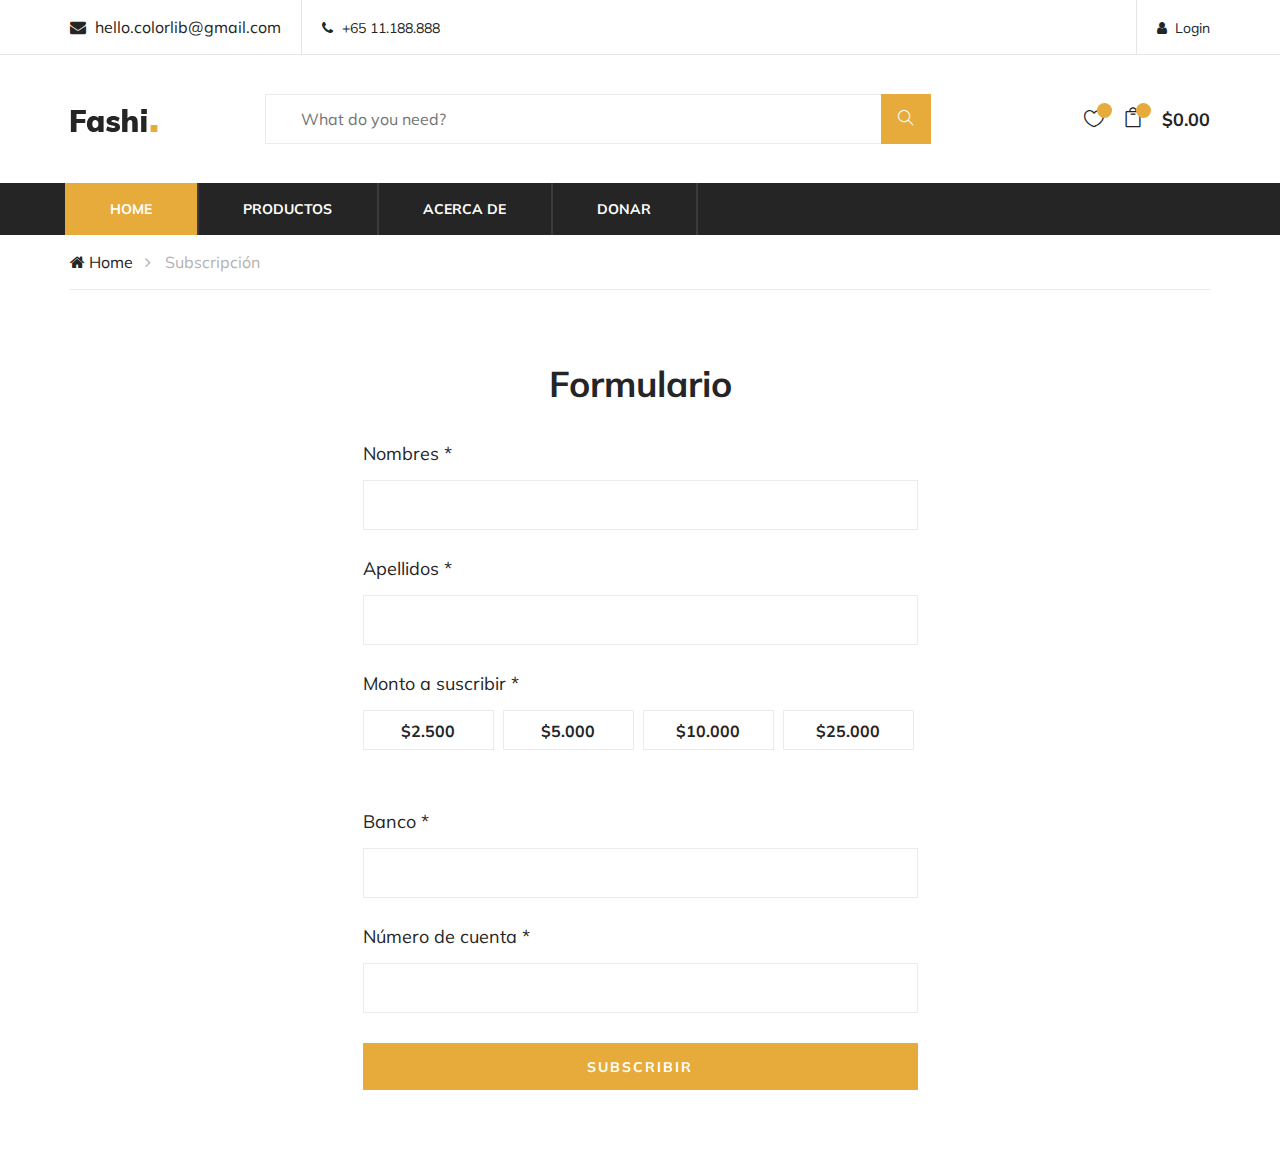
==== subscripcion.html @ 8f5e342d "creacion v1" ====
<!DOCTYPE html>
<html lang="zxx">

<head>
    <meta charset="UTF-8">
    <meta name="description" content="Fashi Template">
    <meta name="keywords" content="Fashi, unica, creative, html">
    <meta name="viewport" content="width=device-width, initial-scale=1.0">
    <meta http-equiv="X-UA-Compatible" content="ie=edge">
    <title>Fashi | Template</title>

    <!-- Google Font -->
    <link href="https://fonts.googleapis.com/css?family=Muli:300,400,500,600,700,800,900&display=swap" rel="stylesheet">

    <!-- Css Styles -->
    <link rel="stylesheet" href="css/bootstrap.min.css" type="text/css">
    <link rel="stylesheet" href="css/font-awesome.min.css" type="text/css">
    <link rel="stylesheet" href="css/themify-icons.css" type="text/css">
    <link rel="stylesheet" href="css/elegant-icons.css" type="text/css">
    <link rel="stylesheet" href="css/owl.carousel.min.css" type="text/css">
    <link rel="stylesheet" href="css/nice-select.css" type="text/css">
    <link rel="stylesheet" href="css/jquery-ui.min.css" type="text/css">
    <link rel="stylesheet" href="css/slicknav.min.css" type="text/css">
    <link rel="stylesheet" href="css/style.css" type="text/css">
</head>

<body>
    <!-- Page Preloder 
    <div id="preloder">
        <div class="loader"></div>
    </div>
-->
    <!-- Header Section Begin -->
    <header class="header-section">
        <div class="header-top">
            <div class="container">
                <div class="ht-left">
                    <div class="mail-service">
                        <i class=" fa fa-envelope"></i>
                        hello.colorlib@gmail.com
                    </div>
                    <div class="phone-service">
                        <i class=" fa fa-phone"></i>
                        +65 11.188.888
                    </div>
                </div>
                <div class="ht-right">
                    <a href="#" class="login-panel"><i class="fa fa-user"></i>Login</a>
                    
                </div>
            </div>
        </div>
        <div class="container">
            <div class="inner-header">
                <div class="row">
                    <!--Logo-->
                    <div class="col-lg-2 col-md-2">
                        <div class="logo">
                            <a href="./index.html">
                                <img src="img/logo.png" alt="">
                            </a>
                        </div>
                    </div>
                    <!--Buscador-->
                    <div class="col-lg-7 col-md-7">
                        <div class="advanced-search">       <!--Buscar como mover el símbolo de búsqueda-->
                            <!-- <button type="button" class="category-btn">All Categories</button>-->
                            <div class="input-group col-lg-7 col-md-7">
                                <input type="text" placeholder="What do you need?">
                                <button type="button"><i class="ti-search"></i></button>
                            </div>
                        </div>
                    </div>
                    <!--Carrito-->
                    <div class="col-lg-3 text-right col-md-3">
                        <ul class="nav-right">
                            <li class="heart-icon">
                                <a href="#">
                                    <i class="icon_heart_alt"></i>
                                    <span><!--Aquí deben ir la cantidad de lista de deseo--></span>
                                </a>
                            </li>
                            <li class="cart-icon">
                                <a href="#">
                                    <i class="icon_bag_alt"></i>
                                    <span><!--Aquí deben ir la cantidad del carrito--></span>
                                </a>
                                <div class="cart-hover">
                                    <div class="select-items">
                                        <table>
                                          <!--aquí se insertan los productos-->  
                                        </table>
                                    </div>
                                    <div class="select-total">
                                        <span>total:</span>
                                        <h5>$0.00</h5>
                                    </div>
                                    <div class="select-button">
                                        <a href="#" class="primary-btn view-card">VIEW CARD</a>
                                        <a href="#" class="primary-btn checkout-btn">CHECK OUT</a>
                                    </div>
                                </div>
                            </li>
                            <li class="cart-price">$0.00</li>
                        </ul>
                    </div>
                </div>
            </div>
        </div>
        <div class="nav-item">
            <div class="container">
                <nav class="nav-menu mobile-menu">
                    <ul>
                        <li class="active"><a href="./index.html">Home</a></li>
                        <li><a href="#">Productos</a>
                            <ul class="dropdown">
                                <li><a href="#">Bandanas</a></li>
                                <li><a href="#">Correas</a></li>
                                <li><a href="#">Identificadores</a></li>
                            </ul>
                        </li>
                        <li><a href="./blog.html">Acerca de</a></li>
                        <li><a href="./contact.html">Donar</a></li>
                        
                    </ul>
                </nav>
                <div id="mobile-menu-wrap"></div>
            </div>
        </div>
    </header>
    <!-- Header End -->

    <!-- Breadcrumb Section Begin -->
    <div class="breacrumb-section">
        <div class="container">
            <div class="row">
                <div class="col-lg-12">
                    <div class="breadcrumb-text">
                        <a href="#"><i class="fa fa-home"></i> Home</a>
                        <span>Subscripción</span>
                    </div>
                </div>
            </div>
        </div>
    </div>
    <!-- Breadcrumb Section Begin -->

    <!-- Register Section Begin -->
    <div class="register-login-section spad">
        <div class="container">
            <div class="row">
                <div class="col-lg-6 offset-lg-3">
                    <div class="register-form">
                        <h2>Formulario</h2>
                        <form action="#">
                            <div class="group-input">
                                <label for="username">Nombres *</label>
                                <input type="text" id="username">
                            </div>
                            <div class="group-input">
                                <label for="pass">Apellidos *</label>
                                <input type="text" id="pass">
                            </div>
                            <div class="group-input">
                                <label for="con-pass">Monto a suscribir *</label>
                                <div class="filter-widget">
                                    <div class="fw-size-choose">
                                        <div class="sc-item">
                                            <input type="radio" id="s-size">
                                            <label for="s-size">$2.500</label>
                                        </div>
                                        <div class="sc-item">
                                            <input type="radio" id="m-size">
                                            <label for="m-size">$5.000</label>
                                        </div>
                                        <div class="sc-item">
                                            <input type="radio" id="l-size">
                                            <label for="l-size">$10.000</label>
                                        </div>
                                        <div class="sc-item">
                                            <input type="radio" id="xs-size">
                                            <label for="xs-size">$25.000</label>
                                        </div>
                                    </div>
                                </div>
                            </div>
                            <div class="group-input">
                                <label for="pass">Banco *</label>
                                <input type="text" id="pass">
                            </div>
                            <div class="group-input">
                                <label for="pass">Número de cuenta *</label>
                                <input type="text" id="pass">
                            </div>
                            <button type="submit" class="site-btn register-btn">SUBSCRIBIR</button>
                        </form>
                    </div>
                </div>
            </div>
        </div>
    </div>
    <!-- Register Form Section End -->

    <!-- Js Plugins -->
    <script src="js/jquery-3.3.1.min.js"></script>
    <script src="js/bootstrap.min.js"></script>
    <script src="js/jquery-ui.min.js"></script>
    <script src="js/jquery.countdown.min.js"></script>
    <script src="js/jquery.nice-select.min.js"></script>
    <script src="js/jquery.zoom.min.js"></script>
    <script src="js/jquery.dd.min.js"></script>
    <script src="js/jquery.slicknav.js"></script>
    <script src="js/owl.carousel.min.js"></script>
    <script src="js/main.js"></script>
</body>

</html>
---- css/themify-icons.css ----
@font-face {
	font-family: 'themify';
	src:url('../fonts/themify.eot?-fvbane');
	src:url('../fonts/themify.eot?#iefix-fvbane') format('embedded-opentype'),
		url('../fonts/themify.woff?-fvbane') format('woff'),
		url('../fonts/themify.ttf?-fvbane') format('truetype'),
		url('../fonts/themify.svg?-fvbane#themify') format('svg');
	font-weight: normal;
	font-style: normal;
}

[class^="ti-"], [class*=" ti-"] {
	font-family: 'themify';
	speak: none;
	font-style: normal;
	font-weight: normal;
	font-variant: normal;
	text-transform: none;
	line-height: 1;

	/* Better Font Rendering =========== */
	-webkit-font-smoothing: antialiased;
	-moz-osx-font-smoothing: grayscale;
}

.ti-wand:before {
	content: "\e600";
}
.ti-volume:before {
	content: "\e601";
}
.ti-user:before {
	content: "\e602";
}
.ti-unlock:before {
	content: "\e603";
}
.ti-unlink:before {
	content: "\e604";
}
.ti-trash:before {
	content: "\e605";
}
.ti-thought:before {
	content: "\e606";
}
.ti-target:before {
	content: "\e607";
}
.ti-tag:before {
	content: "\e608";
}
.ti-tablet:before {
	content: "\e609";
}
.ti-star:before {
	content: "\e60a";
}
.ti-spray:before {
	content: "\e60b";
}
.ti-signal:before {
	content: "\e60c";
}
.ti-shopping-cart:before {
	content: "\e60d";
}
.ti-shopping-cart-full:before {
	content: "\e60e";
}
.ti-settings:before {
	content: "\e60f";
}
.ti-search:before {
	content: "\e610";
}
.ti-zoom-in:before {
	content: "\e611";
}
.ti-zoom-out:before {
	content: "\e612";
}
.ti-cut:before {
	content: "\e613";
}
.ti-ruler:before {
	content: "\e614";
}
.ti-ruler-pencil:before {
	content: "\e615";
}
.ti-ruler-alt:before {
	content: "\e616";
}
.ti-bookmark:before {
	content: "\e617";
}
.ti-bookmark-alt:before {
	content: "\e618";
}
.ti-reload:before {
	content: "\e619";
}
.ti-plus:before {
	content: "\e61a";
}
.ti-pin:before {
	content: "\e61b";
}
.ti-pencil:before {
	content: "\e61c";
}
.ti-pencil-alt:before {
	content: "\e61d";
}
.ti-paint-roller:before {
	content: "\e61e";
}
.ti-paint-bucket:before {
	content: "\e61f";
}
.ti-na:before {
	content: "\e620";
}
.ti-mobile:before {
	content: "\e621";
}
.ti-minus:before {
	content: "\e622";
}
.ti-medall:before {
	content: "\e623";
}
.ti-medall-alt:before {
	content: "\e624";
}
.ti-marker:before {
	content: "\e625";
}
.ti-marker-alt:before {
	content: "\e626";
}
.ti-arrow-up:before {
	content: "\e627";
}
.ti-arrow-right:before {
	content: "\e628";
}
.ti-arrow-left:before {
	content: "\e629";
}
.ti-arrow-down:before {
	content: "\e62a";
}
.ti-lock:before {
	content: "\e62b";
}
.ti-location-arrow:before {
	content: "\e62c";
}
.ti-link:before {
	content: "\e62d";
}
.ti-layout:before {
	content: "\e62e";
}
.ti-layers:before {
	content: "\e62f";
}
.ti-layers-alt:before {
	content: "\e630";
}
.ti-key:before {
	content: "\e631";
}
.ti-import:before {
	content: "\e632";
}
.ti-image:before {
	content: "\e633";
}
.ti-heart:before {
	content: "\e634";
}
.ti-heart-broken:before {
	content: "\e635";
}
.ti-hand-stop:before {
	content: "\e636";
}
.ti-hand-open:before {
	content: "\e637";
}
.ti-hand-drag:before {
	content: "\e638";
}
.ti-folder:before {
	content: "\e639";
}
.ti-flag:before {
	content: "\e63a";
}
.ti-flag-alt:before {
	content: "\e63b";
}
.ti-flag-alt-2:before {
	content: "\e63c";
}
.ti-eye:before {
	content: "\e63d";
}
.ti-export:before {
	content: "\e63e";
}
.ti-exchange-vertical:before {
	content: "\e63f";
}
.ti-desktop:before {
	content: "\e640";
}
.ti-cup:before {
	content: "\e641";
}
.ti-crown:before {
	content: "\e642";
}
.ti-comments:before {
	content: "\e643";
}
.ti-comment:before {
	content: "\e644";
}
.ti-comment-alt:before {
	content: "\e645";
}
.ti-close:before {
	content: "\e646";
}
.ti-clip:before {
	content: "\e647";
}
.ti-angle-up:before {
	content: "\e648";
}
.ti-angle-right:before {
	content: "\e649";
}
.ti-angle-left:before {
	content: "\e64a";
}
.ti-angle-down:before {
	content: "\e64b";
}
.ti-check:before {
	content: "\e64c";
}
.ti-check-box:before {
	content: "\e64d";
}
.ti-camera:before {
	content: "\e64e";
}
.ti-announcement:before {
	content: "\e64f";
}
.ti-brush:before {
	content: "\e650";
}
.ti-briefcase:before {
	content: "\e651";
}
.ti-bolt:before {
	content: "\e652";
}
.ti-bolt-alt:before {
	content: "\e653";
}
.ti-blackboard:before {
	content: "\e654";
}
.ti-bag:before {
	content: "\e655";
}
.ti-move:before {
	content: "\e656";
}
.ti-arrows-vertical:before {
	content: "\e657";
}
.ti-arrows-horizontal:before {
	content: "\e658";
}
.ti-fullscreen:before {
	content: "\e659";
}
.ti-arrow-top-right:before {
	content: "\e65a";
}
.ti-arrow-top-left:before {
	content: "\e65b";
}
.ti-arrow-circle-up:before {
	content: "\e65c";
}
.ti-arrow-circle-right:before {
	content: "\e65d";
}
.ti-arrow-circle-left:before {
	content: "\e65e";
}
.ti-arrow-circle-down:before {
	content: "\e65f";
}
.ti-angle-double-up:before {
	content: "\e660";
}
.ti-angle-double-right:before {
	content: "\e661";
}
.ti-angle-double-left:before {
	content: "\e662";
}
.ti-angle-double-down:before {
	content: "\e663";
}
.ti-zip:before {
	content: "\e664";
}
.ti-world:before {
	content: "\e665";
}
.ti-wheelchair:before {
	content: "\e666";
}
.ti-view-list:before {
	content: "\e667";
}
.ti-view-list-alt:before {
	content: "\e668";
}
.ti-view-grid:before {
	content: "\e669";
}
.ti-uppercase:before {
	content: "\e66a";
}
.ti-upload:before {
	content: "\e66b";
}
.ti-underline:before {
	content: "\e66c";
}
.ti-truck:before {
	content: "\e66d";
}
.ti-timer:before {
	content: "\e66e";
}
.ti-ticket:before {
	content: "\e66f";
}
.ti-thumb-up:before {
	content: "\e670";
}
.ti-thumb-down:before {
	content: "\e671";
}
.ti-text:before {
	content: "\e672";
}
.ti-stats-up:before {
	content: "\e673";
}
.ti-stats-down:before {
	content: "\e674";
}
.ti-split-v:before {
	content: "\e675";
}
.ti-split-h:before {
	content: "\e676";
}
.ti-smallcap:before {
	content: "\e677";
}
.ti-shine:before {
	content: "\e678";
}
.ti-shift-right:before {
	content: "\e679";
}
.ti-shift-left:before {
	content: "\e67a";
}
.ti-shield:before {
	content: "\e67b";
}
.ti-notepad:before {
	content: "\e67c";
}
.ti-server:before {
	content: "\e67d";
}
.ti-quote-right:before {
	content: "\e67e";
}
.ti-quote-left:before {
	content: "\e67f";
}
.ti-pulse:before {
	content: "\e680";
}
.ti-printer:before {
	content: "\e681";
}
.ti-power-off:before {
	content: "\e682";
}
.ti-plug:before {
	content: "\e683";
}
.ti-pie-chart:before {
	content: "\e684";
}
.ti-paragraph:before {
	content: "\e685";
}
.ti-panel:before {
	content: "\e686";
}
.ti-package:before {
	content: "\e687";
}
.ti-music:before {
	content: "\e688";
}
.ti-music-alt:before {
	content: "\e689";
}
.ti-mouse:before {
	content: "\e68a";
}
.ti-mouse-alt:before {
	content: "\e68b";
}
.ti-money:before {
	content: "\e68c";
}
.ti-microphone:before {
	content: "\e68d";
}
.ti-menu:before {
	content: "\e68e";
}
.ti-menu-alt:before {
	content: "\e68f";
}
.ti-map:before {
	content: "\e690";
}
.ti-map-alt:before {
	content: "\e691";
}
.ti-loop:before {
	content: "\e692";
}
.ti-location-pin:before {
	content: "\e693";
}
.ti-list:before {
	content: "\e694";
}
.ti-light-bulb:before {
	content: "\e695";
}
.ti-Italic:before {
	content: "\e696";
}
.ti-info:before {
	content: "\e697";
}
.ti-infinite:before {
	content: "\e698";
}
.ti-id-badge:before {
	content: "\e699";
}
.ti-hummer:before {
	content: "\e69a";
}
.ti-home:before {
	content: "\e69b";
}
.ti-help:before {
	content: "\e69c";
}
.ti-headphone:before {
	content: "\e69d";
}
.ti-harddrives:before {
	content: "\e69e";
}
.ti-harddrive:before {
	content: "\e69f";
}
.ti-gift:before {
	content: "\e6a0";
}
.ti-game:before {
	content: "\e6a1";
}
.ti-filter:before {
	content: "\e6a2";
}
.ti-files:before {
	content: "\e6a3";
}
.ti-file:before {
	content: "\e6a4";
}
.ti-eraser:before {
	content: "\e6a5";
}
.ti-envelope:before {
	content: "\e6a6";
}
.ti-download:before {
	content: "\e6a7";
}
.ti-direction:before {
	content: "\e6a8";
}
.ti-direction-alt:before {
	content: "\e6a9";
}
.ti-dashboard:before {
	content: "\e6aa";
}
.ti-control-stop:before {
	content: "\e6ab";
}
.ti-control-shuffle:before {
	content: "\e6ac";
}
.ti-control-play:before {
	content: "\e6ad";
}
.ti-control-pause:before {
	content: "\e6ae";
}
.ti-control-forward:before {
	content: "\e6af";
}
.ti-control-backward:before {
	content: "\e6b0";
}
.ti-cloud:before {
	content: "\e6b1";
}
.ti-cloud-up:before {
	content: "\e6b2";
}
.ti-cloud-down:before {
	content: "\e6b3";
}
.ti-clipboard:before {
	content: "\e6b4";
}
.ti-car:before {
	content: "\e6b5";
}
.ti-calendar:before {
	content: "\e6b6";
}
.ti-book:before {
	content: "\e6b7";
}
.ti-bell:before {
	content: "\e6b8";
}
.ti-basketball:before {
	content: "\e6b9";
}
.ti-bar-chart:before {
	content: "\e6ba";
}
.ti-bar-chart-alt:before {
	content: "\e6bb";
}
.ti-back-right:before {
	content: "\e6bc";
}
.ti-back-left:before {
	content: "\e6bd";
}
.ti-arrows-corner:before {
	content: "\e6be";
}
.ti-archive:before {
	content: "\e6bf";
}
.ti-anchor:before {
	content: "\e6c0";
}
.ti-align-right:before {
	content: "\e6c1";
}
.ti-align-left:before {
	content: "\e6c2";
}
.ti-align-justify:before {
	content: "\e6c3";
}
.ti-align-center:before {
	content: "\e6c4";
}
.ti-alert:before {
	content: "\e6c5";
}
.ti-alarm-clock:before {
	content: "\e6c6";
}
.ti-agenda:before {
	content: "\e6c7";
}
.ti-write:before {
	content: "\e6c8";
}
.ti-window:before {
	content: "\e6c9";
}
.ti-widgetized:before {
	content: "\e6ca";
}
.ti-widget:before {
	content: "\e6cb";
}
.ti-widget-alt:before {
	content: "\e6cc";
}
.ti-wallet:before {
	content: "\e6cd";
}
.ti-video-clapper:before {
	content: "\e6ce";
}
.ti-video-camera:before {
	content: "\e6cf";
}
.ti-vector:before {
	content: "\e6d0";
}
.ti-themify-logo:before {
	content: "\e6d1";
}
.ti-themify-favicon:before {
	content: "\e6d2";
}
.ti-themify-favicon-alt:before {
	content: "\e6d3";
}
.ti-support:before {
	content: "\e6d4";
}
.ti-stamp:before {
	content: "\e6d5";
}
.ti-split-v-alt:before {
	content: "\e6d6";
}
.ti-slice:before {
	content: "\e6d7";
}
.ti-shortcode:before {
	content: "\e6d8";
}
.ti-shift-right-alt:before {
	content: "\e6d9";
}
.ti-shift-left-alt:before {
	content: "\e6da";
}
.ti-ruler-alt-2:before {
	content: "\e6db";
}
.ti-receipt:before {
	content: "\e6dc";
}
.ti-pin2:before {
	content: "\e6dd";
}
.ti-pin-alt:before {
	content: "\e6de";
}
.ti-pencil-alt2:before {
	content: "\e6df";
}
.ti-palette:before {
	content: "\e6e0";
}
.ti-more:before {
	content: "\e6e1";
}
.ti-more-alt:before {
	content: "\e6e2";
}
.ti-microphone-alt:before {
	content: "\e6e3";
}
.ti-magnet:before {
	content: "\e6e4";
}
.ti-line-double:before {
	content: "\e6e5";
}
.ti-line-dotted:before {
	content: "\e6e6";
}
.ti-line-dashed:before {
	content: "\e6e7";
}
.ti-layout-width-full:before {
	content: "\e6e8";
}
.ti-layout-width-default:before {
	content: "\e6e9";
}
.ti-layout-width-default-alt:before {
	content: "\e6ea";
}
.ti-layout-tab:before {
	content: "\e6eb";
}
.ti-layout-tab-window:before {
	content: "\e6ec";
}
.ti-layout-tab-v:before {
	content: "\e6ed";
}
.ti-layout-tab-min:before {
	content: "\e6ee";
}
.ti-layout-slider:before {
	content: "\e6ef";
}
.ti-layout-slider-alt:before {
	content: "\e6f0";
}
.ti-layout-sidebar-right:before {
	content: "\e6f1";
}
.ti-layout-sidebar-none:before {
	content: "\e6f2";
}
.ti-layout-sidebar-left:before {
	content: "\e6f3";
}
.ti-layout-placeholder:before {
	content: "\e6f4";
}
.ti-layout-menu:before {
	content: "\e6f5";
}
.ti-layout-menu-v:before {
	content: "\e6f6";
}
.ti-layout-menu-separated:before {
	content: "\e6f7";
}
.ti-layout-menu-full:before {
	content: "\e6f8";
}
.ti-layout-media-right-alt:before {
	content: "\e6f9";
}
.ti-layout-media-right:before {
	content: "\e6fa";
}
.ti-layout-media-overlay:before {
	content: "\e6fb";
}
.ti-layout-media-overlay-alt:before {
	content: "\e6fc";
}
.ti-layout-media-overlay-alt-2:before {
	content: "\e6fd";
}
.ti-layout-media-left-alt:before {
	content: "\e6fe";
}
.ti-layout-media-left:before {
	content: "\e6ff";
}
.ti-layout-media-center-alt:before {
	content: "\e700";
}
.ti-layout-media-center:before {
	content: "\e701";
}
.ti-layout-list-thumb:before {
	content: "\e702";
}
.ti-layout-list-thumb-alt:before {
	content: "\e703";
}
.ti-layout-list-post:before {
	content: "\e704";
}
.ti-layout-list-large-image:before {
	content: "\e705";
}
.ti-layout-line-solid:before {
	content: "\e706";
}
.ti-layout-grid4:before {
	content: "\e707";
}
.ti-layout-grid3:before {
	content: "\e708";
}
.ti-layout-grid2:before {
	content: "\e709";
}
.ti-layout-grid2-thumb:before {
	content: "\e70a";
}
.ti-layout-cta-right:before {
	content: "\e70b";
}
.ti-layout-cta-left:before {
	content: "\e70c";
}
.ti-layout-cta-center:before {
	content: "\e70d";
}
.ti-layout-cta-btn-right:before {
	content: "\e70e";
}
.ti-layout-cta-btn-left:before {
	content: "\e70f";
}
.ti-layout-column4:before {
	content: "\e710";
}
.ti-layout-column3:before {
	content: "\e711";
}
.ti-layout-column2:before {
	content: "\e712";
}
.ti-layout-accordion-separated:before {
	content: "\e713";
}
.ti-layout-accordion-merged:before {
	content: "\e714";
}
.ti-layout-accordion-list:before {
	content: "\e715";
}
.ti-ink-pen:before {
	content: "\e716";
}
.ti-info-alt:before {
	content: "\e717";
}
.ti-help-alt:before {
	content: "\e718";
}
.ti-headphone-alt:before {
	content: "\e719";
}
.ti-hand-point-up:before {
	content: "\e71a";
}
.ti-hand-point-right:before {
	content: "\e71b";
}
.ti-hand-point-left:before {
	content: "\e71c";
}
.ti-hand-point-down:before {
	content: "\e71d";
}
.ti-gallery:before {
	content: "\e71e";
}
.ti-face-smile:before {
	content: "\e71f";
}
.ti-face-sad:before {
	content: "\e720";
}
.ti-credit-card:before {
	content: "\e721";
}
.ti-control-skip-forward:before {
	content: "\e722";
}
.ti-control-skip-backward:before {
	content: "\e723";
}
.ti-control-record:before {
	content: "\e724";
}
.ti-control-eject:before {
	content: "\e725";
}
.ti-comments-smiley:before {
	content: "\e726";
}
.ti-brush-alt:before {
	content: "\e727";
}
.ti-youtube:before {
	content: "\e728";
}
.ti-vimeo:before {
	content: "\e729";
}
.ti-twitter:before {
	content: "\e72a";
}
.ti-time:before {
	content: "\e72b";
}
.ti-tumblr:before {
	content: "\e72c";
}
.ti-skype:before {
	content: "\e72d";
}
.ti-share:before {
	content: "\e72e";
}
.ti-share-alt:before {
	content: "\e72f";
}
.ti-rocket:before {
	content: "\e730";
}
.ti-pinterest:before {
	content: "\e731";
}
.ti-new-window:before {
	content: "\e732";
}
.ti-microsoft:before {
	content: "\e733";
}
.ti-list-ol:before {
	content: "\e734";
}
.ti-linkedin:before {
	content: "\e735";
}
.ti-layout-sidebar-2:before {
	content: "\e736";
}
.ti-layout-grid4-alt:before {
	content: "\e737";
}
.ti-layout-grid3-alt:before {
	content: "\e738";
}
.ti-layout-grid2-alt:before {
	content: "\e739";
}
.ti-layout-column4-alt:before {
	content: "\e73a";
}
.ti-layout-column3-alt:before {
	content: "\e73b";
}
.ti-layout-column2-alt:before {
	content: "\e73c";
}
.ti-instagram:before {
	content: "\e73d";
}
.ti-google:before {
	content: "\e73e";
}
.ti-github:before {
	content: "\e73f";
}
.ti-flickr:before {
	content: "\e740";
}
.ti-facebook:before {
	content: "\e741";
}
.ti-dropbox:before {
	content: "\e742";
}
.ti-dribbble:before {
	content: "\e743";
}
.ti-apple:before {
	content: "\e744";
}
.ti-android:before {
	content: "\e745";
}
.ti-save:before {
	content: "\e746";
}
.ti-save-alt:before {
	content: "\e747";
}
.ti-yahoo:before {
	content: "\e748";
}
.ti-wordpress:before {
	content: "\e749";
}
.ti-vimeo-alt:before {
	content: "\e74a";
}
.ti-twitter-alt:before {
	content: "\e74b";
}
.ti-tumblr-alt:before {
	content: "\e74c";
}
.ti-trello:before {
	content: "\e74d";
}
.ti-stack-overflow:before {
	content: "\e74e";
}
.ti-soundcloud:before {
	content: "\e74f";
}
.ti-sharethis:before {
	content: "\e750";
}
.ti-sharethis-alt:before {
	content: "\e751";
}
.ti-reddit:before {
	content: "\e752";
}
.ti-pinterest-alt:before {
	content: "\e753";
}
.ti-microsoft-alt:before {
	content: "\e754";
}
.ti-linux:before {
	content: "\e755";
}
.ti-jsfiddle:before {
	content: "\e756";
}
.ti-joomla:before {
	content: "\e757";
}
.ti-html5:before {
	content: "\e758";
}
.ti-flickr-alt:before {
	content: "\e759";
}
.ti-email:before {
	content: "\e75a";
}
.ti-drupal:before {
	content: "\e75b";
}
.ti-dropbox-alt:before {
	content: "\e75c";
}
.ti-css3:before {
	content: "\e75d";
}
.ti-rss:before {
	content: "\e75e";
}
.ti-rss-alt:before {
	content: "\e75f";
}
---- css/elegant-icons.css ----
@font-face {
	font-family: 'ElegantIcons';
	src:url('../fonts/ElegantIcons.eot');
	src:url('../fonts/ElegantIcons.eot?#iefix') format('embedded-opentype'),
		url('../fonts/ElegantIcons.woff') format('woff'),
		url('../fonts/ElegantIcons.ttf') format('truetype'),
		url('../fonts/ElegantIcons.svg#ElegantIcons') format('svg');
	font-weight: normal;
	font-style: normal;
}

/* Use the following CSS code if you want to use data attributes for inserting your icons */
[data-icon]:before {
	font-family: 'ElegantIcons';
	content: attr(data-icon);
	speak: none;
	font-weight: normal;
	font-variant: normal;
	text-transform: none;
	line-height: 1;
	-webkit-font-smoothing: antialiased;
	-moz-osx-font-smoothing: grayscale;
}

/* Use the following CSS code if you want to have a class per icon */
/*
Instead of a list of all class selectors,
you can use the generic selector below, but it's slower:
[class*="your-class-prefix"] {
*/
.arrow_up, .arrow_down, .arrow_left, .arrow_right, .arrow_left-up, .arrow_right-up, .arrow_right-down, .arrow_left-down, .arrow-up-down, .arrow_up-down_alt, .arrow_left-right_alt, .arrow_left-right, .arrow_expand_alt2, .arrow_expand_alt, .arrow_condense, .arrow_expand, .arrow_move, .arrow_carrot-up, .arrow_carrot-down, .arrow_carrot-left, .arrow_carrot-right, .arrow_carrot-2up, .arrow_carrot-2down, .arrow_carrot-2left, .arrow_carrot-2right, .arrow_carrot-up_alt2, .arrow_carrot-down_alt2, .arrow_carrot-left_alt2, .arrow_carrot-right_alt2, .arrow_carrot-2up_alt2, .arrow_carrot-2down_alt2, .arrow_carrot-2left_alt2, .arrow_carrot-2right_alt2, .arrow_triangle-up, .arrow_triangle-down, .arrow_triangle-left, .arrow_triangle-right, .arrow_triangle-up_alt2, .arrow_triangle-down_alt2, .arrow_triangle-left_alt2, .arrow_triangle-right_alt2, .arrow_back, .icon_minus-06, .icon_plus, .icon_close, .icon_check, .icon_minus_alt2, .icon_plus_alt2, .icon_close_alt2, .icon_check_alt2, .icon_zoom-out_alt, .icon_zoom-in_alt, .icon_search, .icon_box-empty, .icon_box-selected, .icon_minus-box, .icon_plus-box, .icon_box-checked, .icon_circle-empty, .icon_circle-slelected, .icon_stop_alt2, .icon_stop, .icon_pause_alt2, .icon_pause, .icon_menu, .icon_menu-square_alt2, .icon_menu-circle_alt2, .icon_ul, .icon_ol, .icon_adjust-horiz, .icon_adjust-vert, .icon_document_alt, .icon_documents_alt, .icon_pencil, .icon_pencil-edit_alt, .icon_pencil-edit, .icon_folder-alt, .icon_folder-open_alt, .icon_folder-add_alt, .icon_info_alt, .icon_error-oct_alt, .icon_error-circle_alt, .icon_error-triangle_alt, .icon_question_alt2, .icon_question, .icon_comment_alt, .icon_chat_alt, .icon_vol-mute_alt, .icon_volume-low_alt, .icon_volume-high_alt, .icon_quotations, .icon_quotations_alt2, .icon_clock_alt, .icon_lock_alt, .icon_lock-open_alt, .icon_key_alt, .icon_cloud_alt, .icon_cloud-upload_alt, .icon_cloud-download_alt, .icon_image, .icon_images, .icon_lightbulb_alt, .icon_gift_alt, .icon_house_alt, .icon_genius, .icon_mobile, .icon_tablet, .icon_laptop, .icon_desktop, .icon_camera_alt, .icon_mail_alt, .icon_cone_alt, .icon_ribbon_alt, .icon_bag_alt, .icon_creditcard, .icon_cart_alt, .icon_paperclip, .icon_tag_alt, .icon_tags_alt, .icon_trash_alt, .icon_cursor_alt, .icon_mic_alt, .icon_compass_alt, .icon_pin_alt, .icon_pushpin_alt, .icon_map_alt, .icon_drawer_alt, .icon_toolbox_alt, .icon_book_alt, .icon_calendar, .icon_film, .icon_table, .icon_contacts_alt, .icon_headphones, .icon_lifesaver, .icon_piechart, .icon_refresh, .icon_link_alt, .icon_link, .icon_loading, .icon_blocked, .icon_archive_alt, .icon_heart_alt, .icon_star_alt, .icon_star-half_alt, .icon_star, .icon_star-half, .icon_tools, .icon_tool, .icon_cog, .icon_cogs, .arrow_up_alt, .arrow_down_alt, .arrow_left_alt, .arrow_right_alt, .arrow_left-up_alt, .arrow_right-up_alt, .arrow_right-down_alt, .arrow_left-down_alt, .arrow_condense_alt, .arrow_expand_alt3, .arrow_carrot_up_alt, .arrow_carrot-down_alt, .arrow_carrot-left_alt, .arrow_carrot-right_alt, .arrow_carrot-2up_alt, .arrow_carrot-2dwnn_alt, .arrow_carrot-2left_alt, .arrow_carrot-2right_alt, .arrow_triangle-up_alt, .arrow_triangle-down_alt, .arrow_triangle-left_alt, .arrow_triangle-right_alt, .icon_minus_alt, .icon_plus_alt, .icon_close_alt, .icon_check_alt, .icon_zoom-out, .icon_zoom-in, .icon_stop_alt, .icon_menu-square_alt, .icon_menu-circle_alt, .icon_document, .icon_documents, .icon_pencil_alt, .icon_folder, .icon_folder-open, .icon_folder-add, .icon_folder_upload, .icon_folder_download, .icon_info, .icon_error-circle, .icon_error-oct, .icon_error-triangle, .icon_question_alt, .icon_comment, .icon_chat, .icon_vol-mute, .icon_volume-low, .icon_volume-high, .icon_quotations_alt, .icon_clock, .icon_lock, .icon_lock-open, .icon_key, .icon_cloud, .icon_cloud-upload, .icon_cloud-download, .icon_lightbulb, .icon_gift, .icon_house, .icon_camera, .icon_mail, .icon_cone, .icon_ribbon, .icon_bag, .icon_cart, .icon_tag, .icon_tags, .icon_trash, .icon_cursor, .icon_mic, .icon_compass, .icon_pin, .icon_pushpin, .icon_map, .icon_drawer, .icon_toolbox, .icon_book, .icon_contacts, .icon_archive, .icon_heart, .icon_profile, .icon_group, .icon_grid-2x2, .icon_grid-3x3, .icon_music, .icon_pause_alt, .icon_phone, .icon_upload, .icon_download, .social_facebook, .social_twitter, .social_pinterest, .social_googleplus, .social_tumblr, .social_tumbleupon, .social_wordpress, .social_instagram, .social_dribbble, .social_vimeo, .social_linkedin, .social_rss, .social_deviantart, .social_share, .social_myspace, .social_skype, .social_youtube, .social_picassa, .social_googledrive, .social_flickr, .social_blogger, .social_spotify, .social_delicious, .social_facebook_circle, .social_twitter_circle, .social_pinterest_circle, .social_googleplus_circle, .social_tumblr_circle, .social_stumbleupon_circle, .social_wordpress_circle, .social_instagram_circle, .social_dribbble_circle, .social_vimeo_circle, .social_linkedin_circle, .social_rss_circle, .social_deviantart_circle, .social_share_circle, .social_myspace_circle, .social_skype_circle, .social_youtube_circle, .social_picassa_circle, .social_googledrive_alt2, .social_flickr_circle, .social_blogger_circle, .social_spotify_circle, .social_delicious_circle, .social_facebook_square, .social_twitter_square, .social_pinterest_square, .social_googleplus_square, .social_tumblr_square, .social_stumbleupon_square, .social_wordpress_square, .social_instagram_square, .social_dribbble_square, .social_vimeo_square, .social_linkedin_square, .social_rss_square, .social_deviantart_square, .social_share_square, .social_myspace_square, .social_skype_square, .social_youtube_square, .social_picassa_square, .social_googledrive_square, .social_flickr_square, .social_blogger_square, .social_spotify_square, .social_delicious_square, .icon_printer, .icon_calulator, .icon_building, .icon_floppy, .icon_drive, .icon_search-2, .icon_id, .icon_id-2, .icon_puzzle, .icon_like, .icon_dislike, .icon_mug, .icon_currency, .icon_wallet, .icon_pens, .icon_easel, .icon_flowchart, .icon_datareport, .icon_briefcase, .icon_shield, .icon_percent, .icon_globe, .icon_globe-2, .icon_target, .icon_hourglass, .icon_balance, .icon_rook, .icon_printer-alt, .icon_calculator_alt, .icon_building_alt, .icon_floppy_alt, .icon_drive_alt, .icon_search_alt, .icon_id_alt, .icon_id-2_alt, .icon_puzzle_alt, .icon_like_alt, .icon_dislike_alt, .icon_mug_alt, .icon_currency_alt, .icon_wallet_alt, .icon_pens_alt, .icon_easel_alt, .icon_flowchart_alt, .icon_datareport_alt, .icon_briefcase_alt, .icon_shield_alt, .icon_percent_alt, .icon_globe_alt, .icon_clipboard {
	font-family: 'ElegantIcons';
	speak: none;
	font-style: normal;
	font-weight: normal;
	font-variant: normal;
	text-transform: none;
	line-height: 1;
	-webkit-font-smoothing: antialiased;
}
.arrow_up:before {
	content: "\21";
}
.arrow_down:before {
	content: "\22";
}
.arrow_left:before {
	content: "\23";
}
.arrow_right:before {
	content: "\24";
}
.arrow_left-up:before {
	content: "\25";
}
.arrow_right-up:before {
	content: "\26";
}
.arrow_right-down:before {
	content: "\27";
}
.arrow_left-down:before {
	content: "\28";
}
.arrow-up-down:before {
	content: "\29";
}
.arrow_up-down_alt:before {
	content: "\2a";
}
.arrow_left-right_alt:before {
	content: "\2b";
}
.arrow_left-right:before {
	content: "\2c";
}
.arrow_expand_alt2:before {
	content: "\2d";
}
.arrow_expand_alt:before {
	content: "\2e";
}
.arrow_condense:before {
	content: "\2f";
}
.arrow_expand:before {
	content: "\30";
}
.arrow_move:before {
	content: "\31";
}
.arrow_carrot-up:before {
	content: "\32";
}
.arrow_carrot-down:before {
	content: "\33";
}
.arrow_carrot-left:before {
	content: "\34";
}
.arrow_carrot-right:before {
	content: "\35";
}
.arrow_carrot-2up:before {
	content: "\36";
}
.arrow_carrot-2down:before {
	content: "\37";
}
.arrow_carrot-2left:before {
	content: "\38";
}
.arrow_carrot-2right:before {
	content: "\39";
}
.arrow_carrot-up_alt2:before {
	content: "\3a";
}
.arrow_carrot-down_alt2:before {
	content: "\3b";
}
.arrow_carrot-left_alt2:before {
	content: "\3c";
}
.arrow_carrot-right_alt2:before {
	content: "\3d";
}
.arrow_carrot-2up_alt2:before {
	content: "\3e";
}
.arrow_carrot-2down_alt2:before {
	content: "\3f";
}
.arrow_carrot-2left_alt2:before {
	content: "\40";
}
.arrow_carrot-2right_alt2:before {
	content: "\41";
}
.arrow_triangle-up:before {
	content: "\42";
}
.arrow_triangle-down:before {
	content: "\43";
}
.arrow_triangle-left:before {
	content: "\44";
}
.arrow_triangle-right:before {
	content: "\45";
}
.arrow_triangle-up_alt2:before {
	content: "\46";
}
.arrow_triangle-down_alt2:before {
	content: "\47";
}
.arrow_triangle-left_alt2:before {
	content: "\48";
}
.arrow_triangle-right_alt2:before {
	content: "\49";
}
.arrow_back:before {
	content: "\4a";
}
.icon_minus-06:before {
	content: "\4b";
}
.icon_plus:before {
	content: "\4c";
}
.icon_close:before {
	content: "\4d";
}
.icon_check:before {
	content: "\4e";
}
.icon_minus_alt2:before {
	content: "\4f";
}
.icon_plus_alt2:before {
	content: "\50";
}
.icon_close_alt2:before {
	content: "\51";
}
.icon_check_alt2:before {
	content: "\52";
}
.icon_zoom-out_alt:before {
	content: "\53";
}
.icon_zoom-in_alt:before {
	content: "\54";
}
.icon_search:before {
	content: "\55";
}
.icon_box-empty:before {
	content: "\56";
}
.icon_box-selected:before {
	content: "\57";
}
.icon_minus-box:before {
	content: "\58";
}
.icon_plus-box:before {
	content: "\59";
}
.icon_box-checked:before {
	content: "\5a";
}
.icon_circle-empty:before {
	content: "\5b";
}
.icon_circle-slelected:before {
	content: "\5c";
}
.icon_stop_alt2:before {
	content: "\5d";
}
.icon_stop:before {
	content: "\5e";
}
.icon_pause_alt2:before {
	content: "\5f";
}
.icon_pause:before {
	content: "\60";
}
.icon_menu:before {
	content: "\61";
}
.icon_menu-square_alt2:before {
	content: "\62";
}
.icon_menu-circle_alt2:before {
	content: "\63";
}
.icon_ul:before {
	content: "\64";
}
.icon_ol:before {
	content: "\65";
}
.icon_adjust-horiz:before {
	content: "\66";
}
.icon_adjust-vert:before {
	content: "\67";
}
.icon_document_alt:before {
	content: "\68";
}
.icon_documents_alt:before {
	content: "\69";
}
.icon_pencil:before {
	content: "\6a";
}
.icon_pencil-edit_alt:before {
	content: "\6b";
}
.icon_pencil-edit:before {
	content: "\6c";
}
.icon_folder-alt:before {
	content: "\6d";
}
.icon_folder-open_alt:before {
	content: "\6e";
}
.icon_folder-add_alt:before {
	content: "\6f";
}
.icon_info_alt:before {
	content: "\70";
}
.icon_error-oct_alt:before {
	content: "\71";
}
.icon_error-circle_alt:before {
	content: "\72";
}
.icon_error-triangle_alt:before {
	content: "\73";
}
.icon_question_alt2:before {
	content: "\74";
}
.icon_question:before {
	content: "\75";
}
.icon_comment_alt:before {
	content: "\76";
}
.icon_chat_alt:before {
	content: "\77";
}
.icon_vol-mute_alt:before {
	content: "\78";
}
.icon_volume-low_alt:before {
	content: "\79";
}
.icon_volume-high_alt:before {
	content: "\7a";
}
.icon_quotations:before {
	content: "\7b";
}
.icon_quotations_alt2:before {
	content: "\7c";
}
.icon_clock_alt:before {
	content: "\7d";
}
.icon_lock_alt:before {
	content: "\7e";
}
.icon_lock-open_alt:before {
	content: "\e000";
}
.icon_key_alt:before {
	content: "\e001";
}
.icon_cloud_alt:before {
	content: "\e002";
}
.icon_cloud-upload_alt:before {
	content: "\e003";
}
.icon_cloud-download_alt:before {
	content: "\e004";
}
.icon_image:before {
	content: "\e005";
}
.icon_images:before {
	content: "\e006";
}
.icon_lightbulb_alt:before {
	content: "\e007";
}
.icon_gift_alt:before {
	content: "\e008";
}
.icon_house_alt:before {
	content: "\e009";
}
.icon_genius:before {
	content: "\e00a";
}
.icon_mobile:before {
	content: "\e00b";
}
.icon_tablet:before {
	content: "\e00c";
}
.icon_laptop:before {
	content: "\e00d";
}
.icon_desktop:before {
	content: "\e00e";
}
.icon_camera_alt:before {
	content: "\e00f";
}
.icon_mail_alt:before {
	content: "\e010";
}
.icon_cone_alt:before {
	content: "\e011";
}
.icon_ribbon_alt:before {
	content: "\e012";
}
.icon_bag_alt:before {
	content: "\e013";
}
.icon_creditcard:before {
	content: "\e014";
}
.icon_cart_alt:before {
	content: "\e015";
}
.icon_paperclip:before {
	content: "\e016";
}
.icon_tag_alt:before {
	content: "\e017";
}
.icon_tags_alt:before {
	content: "\e018";
}
.icon_trash_alt:before {
	content: "\e019";
}
.icon_cursor_alt:before {
	content: "\e01a";
}
.icon_mic_alt:before {
	content: "\e01b";
}
.icon_compass_alt:before {
	content: "\e01c";
}
.icon_pin_alt:before {
	content: "\e01d";
}
.icon_pushpin_alt:before {
	content: "\e01e";
}
.icon_map_alt:before {
	content: "\e01f";
}
.icon_drawer_alt:before {
	content: "\e020";
}
.icon_toolbox_alt:before {
	content: "\e021";
}
.icon_book_alt:before {
	content: "\e022";
}
.icon_calendar:before {
	content: "\e023";
}
.icon_film:before {
	content: "\e024";
}
.icon_table:before {
	content: "\e025";
}
.icon_contacts_alt:before {
	content: "\e026";
}
.icon_headphones:before {
	content: "\e027";
}
.icon_lifesaver:before {
	content: "\e028";
}
.icon_piechart:before {
	content: "\e029";
}
.icon_refresh:before {
	content: "\e02a";
}
.icon_link_alt:before {
	content: "\e02b";
}
.icon_link:before {
	content: "\e02c";
}
.icon_loading:before {
	content: "\e02d";
}
.icon_blocked:before {
	content: "\e02e";
}
.icon_archive_alt:before {
	content: "\e02f";
}
.icon_heart_alt:before {
	content: "\e030";
}
.icon_star_alt:before {
	content: "\e031";
}
.icon_star-half_alt:before {
	content: "\e032";
}
.icon_star:before {
	content: "\e033";
}
.icon_star-half:before {
	content: "\e034";
}
.icon_tools:before {
	content: "\e035";
}
.icon_tool:before {
	content: "\e036";
}
.icon_cog:before {
	content: "\e037";
}
.icon_cogs:before {
	content: "\e038";
}
.arrow_up_alt:before {
	content: "\e039";
}
.arrow_down_alt:before {
	content: "\e03a";
}
.arrow_left_alt:before {
	content: "\e03b";
}
.arrow_right_alt:before {
	content: "\e03c";
}
.arrow_left-up_alt:before {
	content: "\e03d";
}
.arrow_right-up_alt:before {
	content: "\e03e";
}
.arrow_right-down_alt:before {
	content: "\e03f";
}
.arrow_left-down_alt:before {
	content: "\e040";
}
.arrow_condense_alt:before {
	content: "\e041";
}
.arrow_expand_alt3:before {
	content: "\e042";
}
.arrow_carrot_up_alt:before {
	content: "\e043";
}
.arrow_carrot-down_alt:before {
	content: "\e044";
}
.arrow_carrot-left_alt:before {
	content: "\e045";
}
.arrow_carrot-right_alt:before {
	content: "\e046";
}
.arrow_carrot-2up_alt:before {
	content: "\e047";
}
.arrow_carrot-2dwnn_alt:before {
	content: "\e048";
}
.arrow_carrot-2left_alt:before {
	content: "\e049";
}
.arrow_carrot-2right_alt:before {
	content: "\e04a";
}
.arrow_triangle-up_alt:before {
	content: "\e04b";
}
.arrow_triangle-down_alt:before {
	content: "\e04c";
}
.arrow_triangle-left_alt:before {
	content: "\e04d";
}
.arrow_triangle-right_alt:before {
	content: "\e04e";
}
.icon_minus_alt:before {
	content: "\e04f";
}
.icon_plus_alt:before {
	content: "\e050";
}
.icon_close_alt:before {
	content: "\e051";
}
.icon_check_alt:before {
	content: "\e052";
}
.icon_zoom-out:before {
	content: "\e053";
}
.icon_zoom-in:before {
	content: "\e054";
}
.icon_stop_alt:before {
	content: "\e055";
}
.icon_menu-square_alt:before {
	content: "\e056";
}
.icon_menu-circle_alt:before {
	content: "\e057";
}
.icon_document:before {
	content: "\e058";
}
.icon_documents:before {
	content: "\e059";
}
.icon_pencil_alt:before {
	content: "\e05a";
}
.icon_folder:before {
	content: "\e05b";
}
.icon_folder-open:before {
	content: "\e05c";
}
.icon_folder-add:before {
	content: "\e05d";
}
.icon_folder_upload:before {
	content: "\e05e";
}
.icon_folder_download:before {
	content: "\e05f";
}
.icon_info:before {
	content: "\e060";
}
.icon_error-circle:before {
	content: "\e061";
}
.icon_error-oct:before {
	content: "\e062";
}
.icon_error-triangle:before {
	content: "\e063";
}
.icon_question_alt:before {
	content: "\e064";
}
.icon_comment:before {
	content: "\e065";
}
.icon_chat:before {
	content: "\e066";
}
.icon_vol-mute:before {
	content: "\e067";
}
.icon_volume-low:before {
	content: "\e068";
}
.icon_volume-high:before {
	content: "\e069";
}
.icon_quotations_alt:before {
	content: "\e06a";
}
.icon_clock:before {
	content: "\e06b";
}
.icon_lock:before {
	content: "\e06c";
}
.icon_lock-open:before {
	content: "\e06d";
}
.icon_key:before {
	content: "\e06e";
}
.icon_cloud:before {
	content: "\e06f";
}
.icon_cloud-upload:before {
	content: "\e070";
}
.icon_cloud-download:before {
	content: "\e071";
}
.icon_lightbulb:before {
	content: "\e072";
}
.icon_gift:before {
	content: "\e073";
}
.icon_house:before {
	content: "\e074";
}
.icon_camera:before {
	content: "\e075";
}
.icon_mail:before {
	content: "\e076";
}
.icon_cone:before {
	content: "\e077";
}
.icon_ribbon:before {
	content: "\e078";
}
.icon_bag:before {
	content: "\e079";
}
.icon_cart:before {
	content: "\e07a";
}
.icon_tag:before {
	content: "\e07b";
}
.icon_tags:before {
	content: "\e07c";
}
.icon_trash:before {
	content: "\e07d";
}
.icon_cursor:before {
	content: "\e07e";
}
.icon_mic:before {
	content: "\e07f";
}
.icon_compass:before {
	content: "\e080";
}
.icon_pin:before {
	content: "\e081";
}
.icon_pushpin:before {
	content: "\e082";
}
.icon_map:before {
	content: "\e083";
}
.icon_drawer:before {
	content: "\e084";
}
.icon_toolbox:before {
	content: "\e085";
}
.icon_book:before {
	content: "\e086";
}
.icon_contacts:before {
	content: "\e087";
}
.icon_archive:before {
	content: "\e088";
}
.icon_heart:before {
	content: "\e089";
}
.icon_profile:before {
	content: "\e08a";
}
.icon_group:before {
	content: "\e08b";
}
.icon_grid-2x2:before {
	content: "\e08c";
}
.icon_grid-3x3:before {
	content: "\e08d";
}
.icon_music:before {
	content: "\e08e";
}
.icon_pause_alt:before {
	content: "\e08f";
}
.icon_phone:before {
	content: "\e090";
}
.icon_upload:before {
	content: "\e091";
}
.icon_download:before {
	content: "\e092";
}
.social_facebook:before {
	content: "\e093";
}
.social_twitter:before {
	content: "\e094";
}
.social_pinterest:before {
	content: "\e095";
}
.social_googleplus:before {
	content: "\e096";
}
.social_tumblr:before {
	content: "\e097";
}
.social_tumbleupon:before {
	content: "\e098";
}
.social_wordpress:before {
	content: "\e099";
}
.social_instagram:before {
	content: "\e09a";
}
.social_dribbble:before {
	content: "\e09b";
}
.social_vimeo:before {
	content: "\e09c";
}
.social_linkedin:before {
	content: "\e09d";
}
.social_rss:before {
	content: "\e09e";
}
.social_deviantart:before {
	content: "\e09f";
}
.social_share:before {
	content: "\e0a0";
}
.social_myspace:before {
	content: "\e0a1";
}
.social_skype:before {
	content: "\e0a2";
}
.social_youtube:before {
	content: "\e0a3";
}
.social_picassa:before {
	content: "\e0a4";
}
.social_googledrive:before {
	content: "\e0a5";
}
.social_flickr:before {
	content: "\e0a6";
}
.social_blogger:before {
	content: "\e0a7";
}
.social_spotify:before {
	content: "\e0a8";
}
.social_delicious:before {
	content: "\e0a9";
}
.social_facebook_circle:before {
	content: "\e0aa";
}
.social_twitter_circle:before {
	content: "\e0ab";
}
.social_pinterest_circle:before {
	content: "\e0ac";
}
.social_googleplus_circle:before {
	content: "\e0ad";
}
.social_tumblr_circle:before {
	content: "\e0ae";
}
.social_stumbleupon_circle:before {
	content: "\e0af";
}
.social_wordpress_circle:before {
	content: "\e0b0";
}
.social_instagram_circle:before {
	content: "\e0b1";
}
.social_dribbble_circle:before {
	content: "\e0b2";
}
.social_vimeo_circle:before {
	content: "\e0b3";
}
.social_linkedin_circle:before {
	content: "\e0b4";
}
.social_rss_circle:before {
	content: "\e0b5";
}
.social_deviantart_circle:before {
	content: "\e0b6";
}
.social_share_circle:before {
	content: "\e0b7";
}
.social_myspace_circle:before {
	content: "\e0b8";
}
.social_skype_circle:before {
	content: "\e0b9";
}
.social_youtube_circle:before {
	content: "\e0ba";
}
.social_picassa_circle:before {
	content: "\e0bb";
}
.social_googledrive_alt2:before {
	content: "\e0bc";
}
.social_flickr_circle:before {
	content: "\e0bd";
}
.social_blogger_circle:before {
	content: "\e0be";
}
.social_spotify_circle:before {
	content: "\e0bf";
}
.social_delicious_circle:before {
	content: "\e0c0";
}
.social_facebook_square:before {
	content: "\e0c1";
}
.social_twitter_square:before {
	content: "\e0c2";
}
.social_pinterest_square:before {
	content: "\e0c3";
}
.social_googleplus_square:before {
	content: "\e0c4";
}
.social_tumblr_square:before {
	content: "\e0c5";
}
.social_stumbleupon_square:before {
	content: "\e0c6";
}
.social_wordpress_square:before {
	content: "\e0c7";
}
.social_instagram_square:before {
	content: "\e0c8";
}
.social_dribbble_square:before {
	content: "\e0c9";
}
.social_vimeo_square:before {
	content: "\e0ca";
}
.social_linkedin_square:before {
	content: "\e0cb";
}
.social_rss_square:before {
	content: "\e0cc";
}
.social_deviantart_square:before {
	content: "\e0cd";
}
.social_share_square:before {
	content: "\e0ce";
}
.social_myspace_square:before {
	content: "\e0cf";
}
.social_skype_square:before {
	content: "\e0d0";
}
.social_youtube_square:before {
	content: "\e0d1";
}
.social_picassa_square:before {
	content: "\e0d2";
}
.social_googledrive_square:before {
	content: "\e0d3";
}
.social_flickr_square:before {
	content: "\e0d4";
}
.social_blogger_square:before {
	content: "\e0d5";
}
.social_spotify_square:before {
	content: "\e0d6";
}
.social_delicious_square:before {
	content: "\e0d7";
}
.icon_printer:before {
	content: "\e103";
}
.icon_calulator:before {
	content: "\e0ee";
}
.icon_building:before {
	content: "\e0ef";
}
.icon_floppy:before {
	content: "\e0e8";
}
.icon_drive:before {
	content: "\e0ea";
}
.icon_search-2:before {
	content: "\e101";
}
.icon_id:before {
	content: "\e107";
}
.icon_id-2:before {
	content: "\e108";
}
.icon_puzzle:before {
	content: "\e102";
}
.icon_like:before {
	content: "\e106";
}
.icon_dislike:before {
	content: "\e0eb";
}
.icon_mug:before {
	content: "\e105";
}
.icon_currency:before {
	content: "\e0ed";
}
.icon_wallet:before {
	content: "\e100";
}
.icon_pens:before {
	content: "\e104";
}
.icon_easel:before {
	content: "\e0e9";
}
.icon_flowchart:before {
	content: "\e109";
}
.icon_datareport:before {
	content: "\e0ec";
}
.icon_briefcase:before {
	content: "\e0fe";
}
.icon_shield:before {
	content: "\e0f6";
}
.icon_percent:before {
	content: "\e0fb";
}
.icon_globe:before {
	content: "\e0e2";
}
.icon_globe-2:before {
	content: "\e0e3";
}
.icon_target:before {
	content: "\e0f5";
}
.icon_hourglass:before {
	content: "\e0e1";
}
.icon_balance:before {
	content: "\e0ff";
}
.icon_rook:before {
	content: "\e0f8";
}
.icon_printer-alt:before {
	content: "\e0fa";
}
.icon_calculator_alt:before {
	content: "\e0e7";
}
.icon_building_alt:before {
	content: "\e0fd";
}
.icon_floppy_alt:before {
	content: "\e0e4";
}
.icon_drive_alt:before {
	content: "\e0e5";
}
.icon_search_alt:before {
	content: "\e0f7";
}
.icon_id_alt:before {
	content: "\e0e0";
}
.icon_id-2_alt:before {
	content: "\e0fc";
}
.icon_puzzle_alt:before {
	content: "\e0f9";
}
.icon_like_alt:before {
	content: "\e0dd";
}
.icon_dislike_alt:before {
	content: "\e0f1";
}
.icon_mug_alt:before {
	content: "\e0dc";
}
.icon_currency_alt:before {
	content: "\e0f3";
}
.icon_wallet_alt:before {
	content: "\e0d8";
}
.icon_pens_alt:before {
	content: "\e0db";
}
.icon_easel_alt:before {
	content: "\e0f0";
}
.icon_flowchart_alt:before {
	content: "\e0df";
}
.icon_datareport_alt:before {
	content: "\e0f2";
}
.icon_briefcase_alt:before {
	content: "\e0f4";
}
.icon_shield_alt:before {
	content: "\e0d9";
}
.icon_percent_alt:before {
	content: "\e0da";
}
.icon_globe_alt:before {
	content: "\e0de";
}
.icon_clipboard:before {
	content: "\e0e6";
}


	.glyph {
		float: left;
		text-align: center;
		padding: .75em;
		margin: .4em 1.5em .75em 0;
		width: 6em;
text-shadow: none;
	}
        .glyph_big {
        font-size: 128px;
        color: #59c5dc;
        float: left;
        margin-right: 20px;
        }

        .glyph div { padding-bottom: 10px;}

	.glyph input {
		font-family: consolas, monospace;
		font-size: 12px;
		width: 100%;
		text-align: center;
		border: 0;
		box-shadow: 0 0 0 1px #ccc;
		padding: .2em;
                -moz-border-radius: 5px;
                -webkit-border-radius: 5px;
	}
	.centered {
		margin-left: auto;
		margin-right: auto;
	}
	.glyph .fs1 {
		font-size: 2em;
	}
---- css/nice-select.css ----
.nice-select {
  -webkit-tap-highlight-color: transparent;
  background-color: #fff;
  border-radius: 5px;
  border: solid 1px #e8e8e8;
  box-sizing: border-box;
  clear: both;
  cursor: pointer;
  display: block;
  float: left;
  font-family: inherit;
  font-size: 14px;
  font-weight: normal;
  height: 42px;
  line-height: 40px;
  outline: none;
  padding-left: 18px;
  padding-right: 30px;
  position: relative;
  text-align: left !important;
  -webkit-transition: all 0.2s ease-in-out;
  transition: all 0.2s ease-in-out;
  -webkit-user-select: none;
     -moz-user-select: none;
      -ms-user-select: none;
          user-select: none;
  white-space: nowrap;
  width: auto; }
  .nice-select:hover {
    border-color: #dbdbdb; }
  .nice-select:active, .nice-select.open, .nice-select:focus {
    border-color: #999; }
  .nice-select:after {
    border-bottom: 2px solid #999;
    border-right: 2px solid #999;
    content: '';
    display: block;
    height: 5px;
    margin-top: -4px;
    pointer-events: none;
    position: absolute;
    right: 12px;
    top: 50%;
    -webkit-transform-origin: 66% 66%;
        -ms-transform-origin: 66% 66%;
            transform-origin: 66% 66%;
    -webkit-transform: rotate(45deg);
        -ms-transform: rotate(45deg);
            transform: rotate(45deg);
    -webkit-transition: all 0.15s ease-in-out;
    transition: all 0.15s ease-in-out;
    width: 5px; }
  .nice-select.open:after {
    -webkit-transform: rotate(-135deg);
        -ms-transform: rotate(-135deg);
            transform: rotate(-135deg); }
  .nice-select.open .list {
    opacity: 1;
    pointer-events: auto;
    -webkit-transform: scale(1) translateY(0);
        -ms-transform: scale(1) translateY(0);
            transform: scale(1) translateY(0); }
  .nice-select.disabled {
    border-color: #ededed;
    color: #999;
    pointer-events: none; }
    .nice-select.disabled:after {
      border-color: #cccccc; }
  .nice-select.wide {
    width: 100%; }
    .nice-select.wide .list {
      left: 0 !important;
      right: 0 !important; }
  .nice-select.right {
    float: right; }
    .nice-select.right .list {
      left: auto;
      right: 0; }
  .nice-select.small {
    font-size: 12px;
    height: 36px;
    line-height: 34px; }
    .nice-select.small:after {
      height: 4px;
      width: 4px; }
    .nice-select.small .option {
      line-height: 34px;
      min-height: 34px; }
  .nice-select .list {
    background-color: #fff;
    border-radius: 5px;
    box-shadow: 0 0 0 1px rgba(68, 68, 68, 0.11);
    box-sizing: border-box;
    margin-top: 4px;
    opacity: 0;
    overflow: hidden;
    padding: 0;
    pointer-events: none;
    position: absolute;
    top: 100%;
    left: 0;
    -webkit-transform-origin: 50% 0;
        -ms-transform-origin: 50% 0;
            transform-origin: 50% 0;
    -webkit-transform: scale(0.75) translateY(-21px);
        -ms-transform: scale(0.75) translateY(-21px);
            transform: scale(0.75) translateY(-21px);
    -webkit-transition: all 0.2s cubic-bezier(0.5, 0, 0, 1.25), opacity 0.15s ease-out;
    transition: all 0.2s cubic-bezier(0.5, 0, 0, 1.25), opacity 0.15s ease-out;
    z-index: 9; }
    .nice-select .list:hover .option:not(:hover) {
      background-color: transparent !important; }
  .nice-select .option {
    cursor: pointer;
    font-weight: 400;
    line-height: 40px;
    list-style: none;
    min-height: 40px;
    outline: none;
    padding-left: 18px;
    padding-right: 29px;
    text-align: left;
    -webkit-transition: all 0.2s;
    transition: all 0.2s; }
    .nice-select .option:hover, .nice-select .option.focus, .nice-select .option.selected.focus {
      background-color: #f6f6f6; }
    .nice-select .option.selected {
      font-weight: bold; }
    .nice-select .option.disabled {
      background-color: transparent;
      color: #999;
      cursor: default; }

.no-csspointerevents .nice-select .list {
  display: none; }

.no-csspointerevents .nice-select.open .list {
  display: block; }
---- css/style.css ----
/******************************************************************
  Template Name: Fashi
  Description: Fashi eCommerce HTML Template
  Author: Colorlib
  Author URI: https://colorlib.com/
  Version: 1.0
  Created: Colorlib
******************************************************************/

/*------------------------------------------------------------------
[Table of contents]

1.  Template default CSS
	1.1	Variables
	1.2	Mixins
	1.3	Flexbox
	1.4	Reset
2.  Helper Css
3.  Header Section
4.  Hero Section
5.  Banner Section
6.  Deal Of The Week
7.  Latest Blog
8.  Logo Carousel
9.  Contact
10.  Footer

-------------------------------------------------------------------*/

/*----------------------------------------*/
/* Template default CSS
/*----------------------------------------*/

html,
body {
	height: 100%;
	font-family: "Muli", sans-serif;
	-webkit-font-smoothing: antialiased;
	font-smoothing: antialiased;
}

h1,
h2,
h3,
h4,
h5,
h6 {
	margin: 0;
	color: #111111;
	font-weight: 400;
	font-family: "Muli", sans-serif;
}

h1 {
	font-size: 70px;
}

h2 {
	font-size: 36px;
}

h3 {
	font-size: 30px;
}

h4 {
	font-size: 24px;
}

h5 {
	font-size: 18px;
}

h6 {
	font-size: 16px;
}

p {
	font-size: 16px;
	font-family: "Muli", sans-serif;
	color: #636363;
	font-weight: 400;
	line-height: 26px;
	margin: 0 0 15px 0;
}

img {
	max-width: 100%;
}

input:focus,
select:focus,
button:focus,
textarea:focus {
	outline: none;
}

a:hover,
a:focus {
	text-decoration: none;
	outline: none;
	color: #fff;
}

ul,
ol {
	padding: 0;
	margin: 0;
}

/*---------------------
  Helper CSS
-----------------------*/

.section-title {
	margin-bottom: 40px;
	text-align: center;
}

.section-title .product-price {
	font-size: 24px;
	font-weight: 700;
	color: #e7ab3c;
}

.section-title .product-price span {
	font-size: 16px;
	font-weight: 400;
	color: #636363;
}

.section-title h2 {
	color: #252525;
	font-size: 36px;
	font-weight: 700;
	margin-bottom: 38px;
	position: relative;
}

.section-title h2:before {
	position: absolute;
	left: 0;
	right: 0;
	bottom: -14px;
	width: 80px;
	height: 3px;
	background: #e7ab3c;
	content: "";
	margin: 0 auto;
}

.section-title p {
	color: #6e6e6e;
}

.set-bg {
	background-repeat: no-repeat;
	background-size: cover;
	background-position: top center;
}

.spad {
	padding-top: 100px;
	padding-bottom: 100px;
}

.text-white h1,
.text-white h2,
.text-white h3,
.text-white h4,
.text-white h5,
.text-white h6,
.text-white p,
.text-white span,
.text-white li,
.text-white a {
	color: #fff;
}

/* buttons */

.primary-btn {
	display: inline-block;
	font-size: 14px;
	font-weight: 700;
	padding: 12px 30px;
	color: #ffffff;
	background: #e7ab3c;
	text-transform: uppercase;
}

.site-btn {
	color: #ffffff;
	background: #e7ab3c;
	border: 1px solid #e7ab3c;
	font-size: 14px;
	font-weight: 700;
	text-transform: uppercase;
	padding: 13px 45px 11px;
	cursor: pointer;
}

/* Preloder */

#preloder {
	position: fixed;
	width: 100%;
	height: 100%;
	top: 0;
	left: 0;
	z-index: 999999;
	background: #000;
}

.loader {
	width: 40px;
	height: 40px;
	position: absolute;
	top: 50%;
	left: 50%;
	margin-top: -13px;
	margin-left: -13px;
	border-radius: 60px;
	animation: loader 0.8s linear infinite;
	-webkit-animation: loader 0.8s linear infinite;
}

@keyframes loader {
	0% {
		-webkit-transform: rotate(0deg);
		transform: rotate(0deg);
		border: 4px solid #f44336;
		border-left-color: transparent;
	}
	50% {
		-webkit-transform: rotate(180deg);
		transform: rotate(180deg);
		border: 4px solid #673ab7;
		border-left-color: transparent;
	}
	100% {
		-webkit-transform: rotate(360deg);
		transform: rotate(360deg);
		border: 4px solid #f44336;
		border-left-color: transparent;
	}
}

@-webkit-keyframes loader {
	0% {
		-webkit-transform: rotate(0deg);
		border: 4px solid #f44336;
		border-left-color: transparent;
	}
	50% {
		-webkit-transform: rotate(180deg);
		border: 4px solid #673ab7;
		border-left-color: transparent;
	}
	100% {
		-webkit-transform: rotate(360deg);
		border: 4px solid #f44336;
		border-left-color: transparent;
	}
}

/*---------------------
  Header
-----------------------*/

.ht-right .lan-selector {
	max-width: 142px;
	cursor: pointer;
	display: inline-block;
	position: relative;
}

.ht-right .lan-selector .ddcommon {
	max-width: 142px;
	-webkit-box-shadow: none !important;
	box-shadow: none !important;
	outline: none;
	cursor: pointer;
	padding: 0 20px;
}



.ht-right .lan-selector .ddcommon .ddTitle .ddTitleText img {
	padding-right: 5px;
}

.ht-right .lan-selector .ddcommon .ddTitle .ddTitleText span {
	font-size: 14px;
	color: #252525;
}

.ht-right .lan-selector .ddcommon .ddTitle .ddArrow:before {
	content: "3";
	font-family: "ElegantIcons";
	font-size: 14px;
	color: #636363;
	float: right;
	position: relative;
	right: 0;
	line-height: 26px;
}

.ht-right .lan-selector .ddcommon .ddChild {
	background: #fff;
	max-width: 142px;
	width: 100%;
	position: relative;
	left: 0;
}

.ht-right .lan-selector .ddcommon .ddChild ul {
	width: 100%;
	max-width: 142px;
}

.ht-right .lan-selector .ddcommon .ddChild ul li {
	line-height: 23px;
	padding: 0px 10px;
	list-style: none;
}

.ht-right .lan-selector .ddcommon .ddChild ul li img {
	padding-right: 10px;
}

.ht-right .lan-selector .ddcommon .ddChild ul li span {
	font-size: 13px;
	color: #000;
	letter-spacing: 0.325px;
}

.header-top {
	display: -webkit-box;
	display: -ms-flexbox;
	display: flex;
	border-bottom: 1px solid #e5e5e5;
}

.header-top .ht-left {
	float: left;
}

.header-top .ht-left .mail-service {
	font-size: 16px;
	color: #252525;
	float: left;
	border-right: 1px solid #E5E5E5;
	padding-top: 15px;
	padding-bottom: 15px;
	padding-right: 20px;
}

.header-top .ht-left .mail-service i {
	margin-right: 5px;
}

.header-top .ht-left .phone-service {
	float: right;
	font-size: 14px;
	color: #252525;
	line-height: 27px;
	padding-top: 15px;
	padding-bottom: 12px;
	padding-left: 20px;
}

.header-top .ht-left .phone-service i {
	margin-right: 5px;
}

.header-top .ht-right {
	float: right;
}

.header-top .ht-right .login-panel {
	float: right;
	font-size: 14px;
	color: #252525;
	display: inline-block;
	padding-left: 20px;
	border-left: 1px solid #e5e5e5;
	padding-top: 18px;
	padding-bottom: 15px;
}

.header-top .ht-right .login-panel i {
	margin-right: 8px;
}

.header-top .ht-right .lan-selector {
	float: right;
	margin-top: 15px;
	margin-bottom: 13px;
}

.header-top .ht-right .top-social {
	float: right;
	padding-right: 20px;
	padding-top: 15px;
	padding-bottom: 15px;
	border-right: 1px solid #e5e5e5;
}

.header-top .ht-right .top-social a {
	color: #252525;
	font-size: 14px;
	display: inline-block;
	margin-left: 15px;
}

.inner-header {
	padding: 39px 0;
}

.inner-header .logo {
	padding: 12px 0;
}

.inner-header .logo a {
	display: inline-block;
}

.inner-header .advanced-search {
	height: 50px;
	border: 1px solid #ebebeb;
}

.inner-header .advanced-search .category-btn {
	max-width: 30%;
	float: left;
	background: transparent;
	border: none;
	padding-left: 23px;
	padding-top: 11px;
	padding-bottom: 13px;
	padding-right: 60px;
	font-size: 16px;
	color: #252525;
	position: relative;
}

.inner-header .advanced-search .category-btn:before {
	position: absolute;
	right: 0;
	top: 14px;
	width: 1px;
	height: 20px;
	background: #e5e5e5;
	content: "";
}

.inner-header .advanced-search .category-btn:after {
	position: absolute;
	right: 11px;
	top: 10px;
	content: "3";
	font-family: "ElegantIcons";
	font-size: 16px;
	color: #b2b2b2;
}

.inner-header .advanced-search .input-group {
	max-width: 100%;
	height: 100%;
}

.inner-header .advanced-search .input-group input {
	width: 100%;
	height: 100%;
	border: none;
	font-size: 16px;
	color: #d1d1d1;
	padding-left: 20px;
}

.inner-header .advanced-search .input-group button {
	font-size: 16px;
	color: #ffffff;
	position: absolute;
	right: -3px;
	top: -1px;
	border: 1px solid #e7ab3c;
	background: #e7ab3c;
	padding: 12px 16px 12px;
	cursor: pointer;
}

.inner-header .nav-right {
	padding: 10px 0;
}

.inner-header .nav-right li {
	list-style: none;
	display: inline-block;
	font-size: 20px;
	margin-left: 15px;
}

.inner-header .nav-right li.heart-icon a {
	color: #252525;
	position: relative;
	display: inline-block;
}

.inner-header .nav-right li.heart-icon a span {
	position: absolute;
	right: -8px;
	top: -1px;
	height: 15px;
	width: 15px;
	background: #e7ab3c;
	color: #ffffff;
	border-radius: 50%;
	font-size: 11px;
	font-weight: 700;
	text-align: center;
	line-height: 15px;
}

.inner-header .nav-right li.cart-icon {
	position: relative;
}

.inner-header .nav-right li.cart-icon:hover .cart-hover {
	opacity: 1;
	visibility: visible;
	top: 60px;
}

.inner-header .nav-right li.cart-icon a {
	color: #252525;
	position: relative;
	display: inline-block;
}

.inner-header .nav-right li.cart-icon a span {
	position: absolute;
	right: -8px;
	top: -1px;
	height: 15px;
	width: 15px;
	background: #e7ab3c;
	color: #ffffff;
	border-radius: 50%;
	font-size: 11px;
	font-weight: 700;
	text-align: center;
	line-height: 15px;
}

.inner-header .nav-right li.cart-icon .cart-hover {
	position: absolute;
	right: -70px;
	top: 100px;
	width: 350px;
	background: #ffffff;
	z-index: 99;
	text-align: left;
	padding: 30px;
	opacity: 0;
	visibility: hidden;
	-webkit-box-shadow: 0 13px 32px rgba(51, 51, 51, 0.1);
	box-shadow: 0 13px 32px rgba(51, 51, 51, 0.1);
	-webkit-transition: all 0.3s;
	-o-transition: all 0.3s;
	transition: all 0.3s;
}

.inner-header .nav-right li.cart-icon .cart-hover .select-items table {
	width: 100%;
}

.inner-header .nav-right li.cart-icon .cart-hover .select-items table tr td {
	padding-bottom: 20px;
}

.inner-header .nav-right li.cart-icon .cart-hover .select-items table tr td.si-pic img {
	border: 1px solid #ebebeb;
}

.inner-header .nav-right li.cart-icon .cart-hover .select-items table tr td.si-text {
	padding-left: 18px;
}

.inner-header .nav-right li.cart-icon .cart-hover .select-items table tr td.si-text .product-selected p {
	color: #e7ab3c;
	line-height: 30px;
	margin-bottom: 7px;
}

.inner-header .nav-right li.cart-icon .cart-hover .select-items table tr td.si-text .product-selected h6 {
	color: #232530;
}

.inner-header .nav-right li.cart-icon .cart-hover .select-items table tr td.si-close {
	color: #252525;
	font-size: 16px;
	cursor: pointer;
}

.inner-header .nav-right li.cart-icon .cart-hover .select-total {
	overflow: hidden;
	border-top: 1px solid #e5e5e5;
	padding-top: 26px;
	margin-bottom: 30px;
}

.inner-header .nav-right li.cart-icon .cart-hover .select-total span {
	font-size: 14px;
	color: #e7ab3c;
	text-transform: uppercase;
	letter-spacing: 0.5px;
	float: left;
}

.inner-header .nav-right li.cart-icon .cart-hover .select-total h5 {
	color: #e7ab3c;
	float: right;
}

.inner-header .nav-right li.cart-icon .cart-hover .select-button .view-card {
	font-size: 12px;
	letter-spacing: 2px;
	display: block;
	text-align: center;
	background: #191919;
	color: #ffffff;
	padding: 15px 30px 12px;
	margin-bottom: 10px;
}

.inner-header .nav-right li.cart-icon .cart-hover .select-button .checkout-btn {
	font-size: 12px;
	letter-spacing: 2px;
	display: block;
	text-align: center;
	color: #ffffff;
	padding: 15px 30px 12px;
}

.inner-header .nav-right li.cart-price {
	font-size: 18px;
	font-weight: 700;
	color: #252525;
}

.nav-item {
	background: #252525;
	display: -webkit-box;
	display: -ms-flexbox;
	display: flex;
}

.nav-item .nav-depart {
	float: left;
}

.nav-item .nav-depart .depart-btn {
	background: #3b3b3b;
	color: #ffffff;
	padding: 14px 84px 14px 18px;
	cursor: pointer;
	position: relative;
}

.nav-item .nav-depart .depart-btn:hover .depart-hover {
	top: 52px;
	opacity: 1;
	visibility: visible;
	z-index: 99;
}

.nav-item .nav-depart .depart-btn:before {
	position: absolute;
	color: #ffffff;
	right: 20px;
	top: 13px;
	content: "";
	font-family: FontAwesome;
	font-size: 18px;
}

.nav-item .nav-depart .depart-btn i {
	color: #ffffff;
	font-size: 16px;
}

.nav-item .nav-depart .depart-btn span {
	font-size: 14px;
	font-weight: 700;
	text-transform: uppercase;
	margin-left: 16px;
}

.nav-item .nav-depart .depart-btn .depart-hover {
	position: absolute;
	width: 100%;
	background: #fff;
	left: 0;
	top: 62px;
	opacity: 0;
	visibility: hidden;
	padding-bottom: 29px;
	-webkit-box-shadow: 0 13px 32px rgba(51, 51, 51, 0.1);
	box-shadow: 0 13px 32px rgba(51, 51, 51, 0.1);
	-webkit-transition: all 0.3s;
	-o-transition: all 0.3s;
	transition: all 0.3s;
}

.nav-item .nav-depart .depart-btn .depart-hover li {
	list-style: none;
}

.nav-item .nav-depart .depart-btn .depart-hover li.active a {
	color: #e7ab3c;
}

.nav-item .nav-depart .depart-btn .depart-hover li a {
	display: block;
	font-size: 16px;
	color: #000000;
	padding-left: 40px;
	padding-top: 16px;
	padding-right: 30px;
	-webkit-transition: all 0.3s;
	-o-transition: all 0.3s;
	transition: all 0.3s;
}

.nav-item .nav-depart .depart-btn .depart-hover li a:hover {
	color: #e7ab3c;
}

.nav-item .nav-menu {
	display: -webkit-inline-box;
	display: -ms-inline-flexbox;
	display: inline-flex;
	position: relative;
}

.nav-item .nav-menu li {
	list-style: none;
	display: inline-block;
	margin-left: -5px;
	position: relative;
}

.nav-item .nav-menu li.active a {
	background: #e7ab3c;
}

.nav-item .nav-menu li a {
	font-size: 14px;
	font-weight: 700;
	display: block;
	color: #ffffff;
	border-right: 2px solid #3b3b3b;
	text-transform: uppercase;
	padding: 16px 42px 15px;
	-webkit-transition: all 0.3s;
	-o-transition: all 0.3s;
	transition: all 0.3s;
}

.nav-item .nav-menu li:hover>a {
	background: #e7ab3c;
}

.nav-item .nav-menu li:hover .dropdown {
	opacity: 1;
	visibility: visible;
	top: 52px;
}

.nav-item .nav-menu li .dropdown {
	position: absolute;
	right: 0;
	top: 82px;
	width: 200px;
	z-index: 99;
	background: #252525;
	opacity: 0;
	visibility: hidden;
	-webkit-transition: all 0.3s;
	-o-transition: all 0.3s;
	transition: all 0.3s;
}

.nav-item .nav-menu li .dropdown li {
	display: block;
	margin-left: 0;
}

.nav-item .nav-menu li .dropdown li:hover>a {
	background: transparent;
	color: #e7ab3c;
}

.nav-item .nav-menu li .dropdown li a {
	border-right: 0;
	padding: 13px 20px 12px 30px;
	text-transform: capitalize;
}

.slicknav_menu {
	display: none;
}

/*---------------------
  Hero Section
-----------------------*/

.hero-items .single-hero-items {
	height: 725px;
	padding-top: 210px;
}

.hero-items .single-hero-items span {
	color: #e7ab3c;
	font-size: 12px;
	font-weight: 700;
	letter-spacing: 2px;
	text-transform: uppercase;
	line-height: 28px;
	display: inline-block;
	position: relative;
	top: 50px;
	opacity: 0;
}

.hero-items .single-hero-items h1 {
	color: #252525;
	font-size: 72px;
	font-weight: 700;
	margin-bottom: 6px;
	position: relative;
	top: 50px;
	opacity: 0;
}

.hero-items .single-hero-items p {
	margin-bottom: 42px;
	position: relative;
	top: 100px;
	opacity: 0;
}

.hero-items .single-hero-items .primary-btn {
	position: relative;
	top: 100px;
	opacity: 0;
}

.hero-items .off-card {
	height: 154px;
	width: 154px;
	padding-top: 40px;
	border-radius: 50%;
	text-align: center;
	line-height: 140px;
	position: absolute;
	left: 47%;
	top: 160px;
	background: #e7ab3c;
	z-index: 1;
	-webkit-transform: rotate(45deg);
	-ms-transform: rotate(45deg);
	transform: rotate(45deg);
	opacity: 0;
}

.hero-items .off-card:after {
	position: absolute;
	left: 5px;
	top: 5px;
	width: calc(100% - 10px);
	height: calc(100% - 10px);
	border: 2px dashed #ffffff;
	content: "";
	border-radius: 50%;
	z-index: -1;
}

.hero-items .off-card h2 {
	font-size: 32px;
	font-weight: 700;
	color: #ffffff;
	text-transform: uppercase;
}

.hero-items .off-card h2 span {
	display: block;
	font-size: 32px;
	font-weight: 700;
	color: #ffffff;
	text-transform: uppercase;
	margin-top: 6px;
}

.hero-items .owl-item.active .single-hero-items span,
.hero-items .owl-item.active .single-hero-items h1,
.hero-items .owl-item.active .single-hero-items p,
.hero-items .owl-item.active .single-hero-items .primary-btn {
	top: 0;
	opacity: 1;
}

.hero-items .owl-item.active .single-hero-items span {
	-webkit-transition: all 0.2s ease 0.2s;
	-o-transition: all 0.2s ease 0.2s;
	transition: all 0.2s ease 0.2s;
}

.hero-items .owl-item.active .single-hero-items h1 {
	-webkit-transition: all 0.4s ease 0.4s;
	-o-transition: all 0.4s ease 0.4s;
	transition: all 0.4s ease 0.4s;
}

.hero-items .owl-item.active .single-hero-items p {
	-webkit-transition: all 0.6s ease 0.6s;
	-o-transition: all 0.6s ease 0.6s;
	transition: all 0.6s ease 0.6s;
}

.hero-items .owl-item.active .single-hero-items .primary-btn {
	-webkit-transition: all 0.8s ease 0.8s;
	-o-transition: all 0.8s ease 0.8s;
	transition: all 0.8s ease 0.8s;
}

.hero-items .owl-item.active .single-hero-items .off-card {
	opacity: 1;
	-webkit-transform: rotate(0deg);
	-ms-transform: rotate(0deg);
	transform: rotate(0deg);
	-webkit-transition: all 1s ease 1s;
	-o-transition: all 1s ease 1s;
	transition: all 1s ease 1s;
}

.hero-items .owl-nav button[type=button] {
	font-size: 30px;
	position: absolute;
	left: 40px;
	top: 45%;
	color: #252525;
}

.hero-items .owl-nav button[type=button]:hover {
	color: #dfad51;
}

.hero-items .owl-nav button[type=button].owl-next {
	left: auto;
	right: 40px;
}

/*---------------------
  Banner Section
-----------------------*/

.banner-section {
	padding: 80px 50px;
}

.single-banner {
	position: relative;
	z-index: 1;
}

.single-banner:hover::before {
	-webkit-transform: scale(1);
	-ms-transform: scale(1);
	transform: scale(1);
}

.single-banner::before {
	position: absolute;
	left: 35px;
	top: 30px;
	border: 13px solid #ffffff;
	content: "";
	opacity: 0.3;
	width: calc(100% - 70px);
	height: calc(100% - 60px);
	-webkit-transform: scale(0);
	-ms-transform: scale(0);
	transform: scale(0);
	-webkit-transition: all 0.3s;
	-o-transition: all 0.3s;
	transition: all 0.3s;
}

.single-banner img {
	min-width: 100%;
}

.single-banner .inner-text {
	position: absolute;
	left: 0;
	top: 0;
	display: -webkit-box;
	display: -ms-flexbox;
	display: flex;
	-webkit-box-pack: center;
	-ms-flex-pack: center;
	justify-content: center;
	width: 100%;
	-webkit-box-align: center;
	-ms-flex-align: center;
	align-items: center;
	height: 100%;
}

.single-banner .inner-text h4 {
	color: #252525;
	font-weight: 700;
	padding: 11px 28px;
	background: #ffffff;
	border-radius: 2px;
}

/*---------------------
  Women Banner Section
-----------------------*/

.women-banner {
	padding-right: 65px;
	padding-left: 65px;
	padding-top: 0;
	padding-bottom: 80px;
}

.product-large {
	height: 620px;
	margin-left: -15px;
	margin-right: -15px;
	text-align: center;
	padding-top: 285px;
}

.product-large h2 {
	color: #ffffff;
	font-size: 48px;
	font-weight: 700;
	margin-bottom: 18px;
}

.product-large a {
	color: #ffffff;
	font-size: 18px;
	font-weight: 500;
	display: inline-block;
	position: relative;
}

.product-large a:before {
	position: absolute;
	left: 0;
	bottom: -4px;
	width: 100%;
	height: 2px;
	background: #ffffff;
	content: "";
}

.filter-control {
	text-align: center;
	margin-bottom: 45px;
	padding-top: 32px;
}

.filter-control ul li {
	list-style: none;
	display: inline-block;
	font-size: 20px;
	color: #b2b2b2;
	margin-right: 22px;
	position: relative;
	cursor: pointer;
}

.filter-control ul li.active {
	color: #171717;
}

.filter-control ul li.active:before {
	opacity: 1;
}

.filter-control ul li:before {
	position: absolute;
	left: 0;
	bottom: -3px;
	width: 100%;
	height: 2px;
	background: #171717;
	content: "";
	opacity: 0;
}

.filter-control ul li:last-child {
	margin-right: 0;
}

.product-slider .owl-nav button[type=button] {
	font-size: 30px;
	position: absolute;
	left: -62px;
	top: 25%;
	color: #171717;
	opacity: 0.3;
}

.product-slider .owl-nav button[type=button].owl-next {
	left: auto;
	right: -62px;
	color: #171717;
	opacity: 1;
}

.product-slider .owl-dots {
	text-align: center;
	margin-top: 27px;
}

.product-slider .owl-dots button {
	width: 6px;
	height: 6px;
	background: #D8D9DA;
	border-radius: 50%;
	margin-right: 10px;
	-webkit-transition: all 0.3s;
	-o-transition: all 0.3s;
	transition: all 0.3s;
}

.product-slider .owl-dots button:last-child {
	margin-right: 0;
}

.product-slider .owl-dots button.active {
	width: 30px;
	background: #252525;
	border-radius: 50px;
}

.product-item {
	margin-bottom: 26px;
}

.product-item:hover .pi-pic .icon {
	top: 15px;
	opacity: 1;
}

.product-item:hover .pi-pic ul {
	bottom: 0;
}

.product-item .pi-pic {
	overflow: hidden;
	position: relative;
}

.product-item .pi-pic img {
	min-width: 100%;
}

.product-item .pi-pic .sale {
	color: #ffffff;
	font-size: 10px;
	background: #76BC42;
	position: absolute;
	left: 0;
	top: 20px;
	padding: 5px 10px;
	text-transform: uppercase;
}

.product-item .pi-pic .sale.pp-sale {
	background: #e7ab3c;
}

.product-item .pi-pic .icon {
	font-size: 20px;
	color: #252525;
	position: absolute;
	right: 21px;
	top: -15px;
	cursor: pointer;
	-webkit-transition: all 0.3s;
	-o-transition: all 0.3s;
	transition: all 0.3s;
	opacity: 0;
}

.product-item .pi-pic ul {
	position: absolute;
	left: 0;
	bottom: -52px;
	-webkit-transition: all 0.3s;
	-o-transition: all 0.3s;
	transition: all 0.3s;
	text-align: center;
	width: 100%;
}

.product-item .pi-pic ul li {
	list-style: none;
	display: inline-block;
	background: #ffffff;
}

.product-item .pi-pic ul li.w-icon.active a {
	background: #e7ab3c;
	color: #ffffff;
}

.product-item .pi-pic ul li a {
	font-size: 16px;
	font-weight: 700;
	color: #252525;
	display: block;
	padding: 16px 18px 12px 19px;
}

.product-item .pi-text {
	text-align: center;
	padding-top: 26px;
}

.product-item .pi-text .catagory-name {
	font-size: 10px;
	color: #b2b2b2;
	font-weight: 700;
	letter-spacing: 2px;
	text-transform: uppercase;
	margin-bottom: 10px;
}

.product-item .pi-text a {
	display: block;
}

.product-item .pi-text a h5 {
	color: #252525;
}

.product-item .pi-text .product-price {
	color: #e7ab3c;
	font-size: 20px;
	font-weight: 700;
}

.product-item .pi-text .product-price span {
	font-size: 14px;
	font-weight: 400;
	color: #b2b2b2;
	text-decoration: line-through;
}

/*---------------------
  Deal Of The Week
-----------------------*/

.deal-of-week {
	padding-top: 80px;
	padding-bottom: 80px;
	margin-left: 65px;
	margin-right: 65px;
}

.countdown-timer {
	text-align: center;
	margin-bottom: 50px;
}

.countdown-timer .cd-item {
	display: inline-block;
	background: #ffffff;
	margin-right: 35px;
	padding: 10px 14px;
	border-radius: 5px;
}

.countdown-timer .cd-item:last-child {
	margin-right: 0;
}

.countdown-timer .cd-item span {
	color: #e7ab3c;
	font-weight: 700;
	line-height: 40px;
	font-size: 36px;
}

.countdown-timer .cd-item p {
	font-size: 16px;
	color: #b2b2b2;
	margin-bottom: 0;
	text-transform: uppercase;
	letter-spacing: 1.5px;
}

/*---------------------
  Man Banner
-----------------------*/

.man-banner {
	padding-right: 65px;
	padding-left: 65px;
	padding-top: 80px;
	padding-bottom: 80px;
}

/*---------------------
  Instagram Photo
-----------------------*/

.instagram-photo {
	overflow: hidden;
}

.instagram-photo .insta-item {
	float: left;
	width: 16.66%;
	height: 320px;
	text-align: center;
	position: relative;
}

.instagram-photo .insta-item:hover:before {
	opacity: 1;
}

.instagram-photo .insta-item:hover .inside-text {
	opacity: 1;
	visibility: visible;
	z-index: 99;
}

.instagram-photo .insta-item:before {
	position: absolute;
	left: 0;
	top: 0;
	width: 100%;
	height: 100%;
	background: rgba(0, 0, 0, 0.3);
	content: "";
	opacity: 0;
	-webkit-transition: all 0.3s;
	-webkit-transition: 0.3s;
	-o-transition: 0.3s;
	transition: 0.3s;
}

.instagram-photo .insta-item .inside-text {
	padding-top: 130px;
	opacity: 0;
	visibility: hidden;
	position: relative;
	-webkit-transition: all 0.3s;
	-webkit-transition: 0.3s;
	-o-transition: 0.3s;
	transition: 0.3s;
}

.instagram-photo .insta-item .inside-text i {
	font-size: 30px;
	color: #ffffff;
}

.instagram-photo .insta-item .inside-text h5 {
	margin-top: 14px;
}

.instagram-photo .insta-item .inside-text h5 a {
	color: #ffffff;
}

/*---------------------
  Latest Blog
-----------------------*/

.latest-blog {
	padding-top: 72px;
	padding-bottom: 80px;
}

.latest-blog .section-title {
	margin-bottom: 55px;
}

.single-latest-blog {
	margin-bottom: 25px;
}

.single-latest-blog img {
	min-width: 100%;
}

.single-latest-blog .latest-text {
	padding-top: 25px;
}

.single-latest-blog .latest-text .tag-list {
	margin-bottom: 8px;
}

.single-latest-blog .latest-text .tag-list .tag-item {
	font-size: 16px;
	color: #a2a1a1;
	display: inline-block;
	margin-right: 15px;
}

.single-latest-blog .latest-text .tag-list .tag-item i {
	color: #e7ab3c;
}

.single-latest-blog .latest-text a {
	display: block;
}

.single-latest-blog .latest-text a h4 {
	color: #252525;
	font-weight: 700;
	line-height: 30px;
	margin-bottom: 16px;
}

.benefit-items {
	border: 1px solid #ebebeb;
	margin-top: 45px;
}

.benefit-items .single-benefit {
	padding-top: 30px;
	padding-bottom: 25px;
	padding-left: 55px;
	padding-right: 55px;
	border-right: 1px solid #F3F4F0;
}

.benefit-items .single-benefit .sb-icon {
	float: left;
	margin-right: 20px;
}

.benefit-items .single-benefit .sb-text {
	display: table;
}

.benefit-items .single-benefit .sb-text h6 {
	color: #252525;
	line-height: 20px;
	font-weight: 700;
	text-transform: uppercase;
}

.benefit-items .single-benefit .sb-text p {
	margin-bottom: 0;
	color: #252525;
	line-height: 20px;
}

/*---------------------
  Partner Logo
-----------------------*/

.partner-logo {
	background: #303030;
	padding: 38px 0;
}

.logo-carousel .logo-item {
	display: table;
}

.logo-carousel .logo-item .tablecell-inner {
	display: table-cell;
	height: 45px;
	vertical-align: middle;
}

.owl-carousel .owl-item img {
	display: block;
	width: auto;
}

/*---------------------
  Footer
-----------------------*/

.footer-section {
	background: #191919;
	padding-top: 75px;
}

.footer-left {
	margin-bottom: 30px;
}

.footer-left .footer-logo {
	margin-bottom: 24px;
}

.footer-left .footer-logo a {
	display: inline-block;
}

.footer-left ul li {
	list-style: none;
	color: #b2b2b2;
	font-size: 16px;
	line-height: 30px;
}

.footer-left .footer-social {
	padding-top: 25px;
}

.footer-left .footer-social a {
	display: inline-block;
	height: 40px;
	width: 40px;
	background: #434445;
	color: #ffffff;
	text-align: center;
	line-height: 40px;
	border-radius: 50%;
	margin-right: 7px;
	position: relative;
	z-index: 1;
}

.footer-left .footer-social a:hover:before {
	opacity: 1;
}

.footer-left .footer-social a:before {
	position: absolute;
	left: 0;
	top: 0;
	height: 100%;
	width: 100%;
	background: #e7ab3c;
	content: "";
	border-radius: 50%;
	opacity: 0;
	-webkit-transition: all 0.3s;
	-webkit-transition: 0.3s;
	-o-transition: 0.3s;
	transition: 0.3s;
	z-index: -1;
}

.footer-widget {
	margin-bottom: 30px;
}

.footer-widget h5 {
	color: #ffffff;
	font-weight: 700;
	margin-bottom: 26px;
}

.footer-widget ul li {
	list-style: none;
}

.footer-widget ul li a {
	line-height: 36px;
	font-size: 16px;
	color: #b2b2b2;
}

.newslatter-item h5 {
	color: #ffffff;
	font-weight: 700;
	margin-bottom: 30px;
}

.newslatter-item p {
	color: #b2b2b2;
	line-height: 26px;
}

.newslatter-item .subscribe-form {
	position: relative;
}

.newslatter-item .subscribe-form input {
	color: #b2b2b2;
	background: #303030;
	width: 100%;
	height: 46px;
	font-size: 16px;
	border: none;
	padding-left: 20px;
}

.newslatter-item .subscribe-form input::-webkit-input-placeholder {
	color: #b2b2b2;
}

.newslatter-item .subscribe-form input::-moz-placeholder {
	color: #b2b2b2;
}

.newslatter-item .subscribe-form input:-ms-input-placeholder {
	color: #b2b2b2;
}

.newslatter-item .subscribe-form input::-ms-input-placeholder {
	color: #b2b2b2;
}

.newslatter-item .subscribe-form input::placeholder {
	color: #b2b2b2;
}

.newslatter-item .subscribe-form button {
	display: inline-block;
	color: #ffffff;
	background: #e7ab3c;
	font-size: 13px;
	font-weight: 700;
	text-transform: uppercase;
	border: 1px solid #e7ab3c;
	position: absolute;
	right: 0;
	top: 0;
	padding: 13px 20px 12px;
	cursor: pointer;
}

.copyright-reserved {
	border-top: 1px solid #303030;
	padding: 15px 0;
	margin-top: 45px;
}

.copyright-reserved .copyright-text {
	float: left;
	font-size: 16px;
	color: #b2b2b2;
}

.copyright-reserved .copyright-text a {
	color: #b2b2b2;
}

.copyright-reserved .copyright-text i {
	color: #cc2424;
}

.copyright-reserved .copyright-text a:hover {
	color: #e7ab3c;
}

.copyright-reserved .payment-pic {
	float: right;
}

/*-------------------------------- Other Pages Style -------------------------------*/

/*---------------------
  Breadcrumb
-----------------------*/

.breadcrumb-text {
	border-bottom: 1px solid #ebebeb;
	padding: 15px 0;
}

.breadcrumb-text.product-more a:nth-child(1):after {
	color: #252525;
}

.breadcrumb-text a {
	display: inline-block;
	font-size: 16px;
	color: #252525;
	margin-right: 28px;
	position: relative;
}

.breadcrumb-text a:after {
	position: absolute;
	right: -18px;
	top: 0px;
	content: "";
	font-family: "FontAwesome";
	font-size: 16px;
	color: #b2b2b2;
}

.breadcrumb-text span {
	display: inline-block;
	color: #b2b2b2;
}

/*---------------------
  Product Shop
-----------------------*/

.product-shop {
	padding-top: 80px;
	padding-bottom: 80px;
}

.filter-widget {
	margin-bottom: 45px;
}

.filter-widget .fw-title {
	color: #252525;
	font-size: 22px;
	font-weight: 700;
	margin-bottom: 26px;
}

.filter-widget .filter-catagories li {
	list-style: none;
}

.filter-widget .filter-catagories li a {
	display: inline-block;
	color: #636363;
	font-size: 16px;
	line-height: 39px;
}

.filter-widget .fw-brand-check .bc-item {
	margin-bottom: 3px;
}

.filter-widget .fw-brand-check .bc-item label {
	position: relative;
	cursor: pointer;
	padding-left: 28px;
}

.filter-widget .fw-brand-check .bc-item label input {
	position: absolute;
	visibility: hidden;
}

.filter-widget .fw-brand-check .bc-item label input:checked~span {
	background: #e7ab3c;
	border-color: #e7ab3c;
}

.filter-widget .fw-brand-check .bc-item label .checkmark {
	position: absolute;
	left: 0;
	top: 5px;
	height: 15px;
	width: 15px;
	border: 2px solid #ebebeb;
	border-radius: 2px;
}

.filter-widget .fw-brand-check .bc-item label .checkmark:after {
	left: 0;
	top: 0;
	width: 10px;
	height: 8px;
	border: solid white;
	border-width: 3px 3px 0px 0px;
	-webkit-transform: rotate(127deg);
	-ms-transform: rotate(127deg);
	transform: rotate(127deg);
}

.filter-widget .filter-range-wrap {
	margin-bottom: 40px;
}

.filter-widget .filter-range-wrap .range-slider {
	margin-bottom: 25px;
}

.filter-widget .filter-range-wrap .range-slider .price-input {
	position: relative;
}

.filter-widget .filter-range-wrap .range-slider .price-input:after {
	position: absolute;
	left: 58px;
	top: 13px;
	height: 1px;
	width: 17px;
	background: #ebebeb;
	content: "";
}

.filter-widget .filter-range-wrap .range-slider .price-input input {
	font-size: 16px;
	color: #252525;
	max-width: 35%;
	text-align: center;
	border: 1px solid #ebebeb;
	border-radius: 2px;
}

.filter-widget .filter-range-wrap .range-slider .price-input input:nth-child(1) {
	margin-right: 28px;
}

.filter-widget .filter-range-wrap .price-range {
	border-radius: 0;
}

.filter-widget .filter-range-wrap .price-range.ui-widget-content {
	border: none;
	background: #ebebeb;
	height: 3px;
}

.filter-widget .filter-range-wrap .price-range.ui-widget-content .ui-slider-handle {
	height: 16px;
	width: 16px;
	border-radius: 50%;
	background: #ffffff;
	border: none;
	-webkit-box-shadow: 1px 6px 14px -4px #425c6d;
	box-shadow: 1px 6px 14px -4px #425c6d;
	outline: none;
}

.filter-widget .filter-range-wrap .price-range .ui-slider-range {
	background: #ebebeb;
	border-radius: 0;
}

.filter-widget .filter-range-wrap .price-range .ui-slider-range.ui-corner-all.ui-widget-header:last-child {
	background: #e7ab3c;
}

.filter-widget .filter-btn {
	font-size: 14px;
	color: #ffffff;
	font-weight: 700;
	background: #e7ab3c;
	padding: 7px 20px 5px;
	border-radius: 2px;
	display: inline-block;
	text-transform: uppercase;
}

.filter-widget .fw-color-choose .cs-item {
	width: 50%;
	float: left;
	margin-bottom: 4px;
}

.filter-widget .fw-color-choose .cs-item input {
	position: absolute;
	visibility: hidden;
}

.filter-widget .fw-color-choose .cs-item label {
	cursor: pointer;
	position: relative;
	padding-left: 33px;
	font-size: 16px;
	color: #636363;
}

.filter-widget .fw-color-choose .cs-item label.cs-violet:before {
	background: #8230E3;
}

.filter-widget .fw-color-choose .cs-item label.cs-blue:before {
	background: #2773BE;
}

.filter-widget .fw-color-choose .cs-item label.cs-yellow:before {
	background: #EEEE21;
}

.filter-widget .fw-color-choose .cs-item label.cs-red:before {
	background: #DC3232;
}

.filter-widget .fw-color-choose .cs-item label.cs-green:before {
	background: #81D742;
}

.filter-widget .fw-color-choose .cs-item label:before {
	position: absolute;
	left: 0;
	top: 4px;
	height: 18px;
	width: 18px;
	background: #252525;
	border-radius: 50%;
	content: "";
}

.filter-widget .fw-size-choose .sc-item {
	display: inline-block;
	margin-right: 5px;
}

.filter-widget .fw-size-choose .sc-item:last-child {
	margin-right: 0;
}

.filter-widget .fw-size-choose .sc-item input {
	position: absolute;
	visibility: hidden;
}

.filter-widget .fw-size-choose .sc-item label {
	font-size: 16px;
	color: #252525;
	font-weight: 700;
	height: 40px;
	width: 131px;
	border: 1px solid #ebebeb;
	text-align: center;
	line-height: 40px;
	text-transform: uppercase;
	cursor: pointer;
}

.filter-widget .fw-size-choose .sc-item label.active {
	background: #252525;
	color: #ffffff;
}


.filter-widget .fw-tags a {
	display: inline-block;
	font-size: 16px;
	color: #636363;
	padding: 5px 15px;
	border: 1px solid #ebebeb;
	margin-right: 5px;
	margin-bottom: 9px;
	border-radius: 2px;
}

.checkmark:after {
	position: absolute;
	content: "";
}

.product-show-option {
	margin-bottom: 30px;
}

.product-show-option .select-option {
	display: -webkit-box;
	display: -ms-flexbox;
	display: flex;
}

.product-show-option .select-option .nice-select {
	border-radius: 0;
	border: 1px solid #ECEDEE;
	height: 40px;
	line-height: 35px;
}

.product-show-option .select-option .nice-select .list {
	margin-top: 0;
	border-radius: 0;
	width: 100%;
}

.product-show-option .select-option .nice-select:after {
	border-bottom: 2px solid #4c4c4c;
	border-right: 2px solid #4c4c4c;
	height: 7px;
	right: 22px;
	top: 47%;
	width: 7px;
	opacity: 0.7;
}

.product-show-option .select-option .nice-select span {
	font-size: 16px;
	color: #4c4c4c;
}

.product-show-option .select-option .sorting {
	margin-right: 20px;
}

.product-show-option .select-option .sorting.nice-select {
	padding-right: 70px;
}

.product-show-option .select-option .p-show.nice-select {
	padding-right: 105px;
}

.product-show-option .select-option .p-show.nice-select:before {
	position: absolute;
	right: 48px;
	top: 0;
	content: "09";
	font-size: 16px;
	color: #252525;
}

.product-show-option p {
	margin-bottom: 0;
	color: #636363;
	line-height: 39px;
}

.prduct-list .product-item {
	margin-bottom: 25px;
}

.loading-more {
	text-align: center;
	padding-top: 10px;
}

.loading-more i {
	font-size: 22px;
	color: #663333;
	margin-right: 6px;
	position: relative;
	top: 7px;
}

.loading-more a {
	font-size: 18px;
	font-weight: 700;
	color: #252525;
	position: relative;
	display: inline-block;
}

.loading-more a:before {
	position: absolute;
	left: 0;
	bottom: -4px;
	width: 100%;
	height: 2px;
	background: #e7ab3c;
	content: "";
}

/*---------------------
  Product Details
-----------------------*/

.product-shop.page-details {
	padding-bottom: 60px;
}

.product-pic-zoom {
	margin-bottom: 10px;
	position: relative;
	z-index: 1;
}

.product-pic-zoom img {
	min-width: 100%;
}

.product-pic-zoom .zoom-icon {
	position: absolute;
	right: 20px;
	top: 20px;
}

.product-pic-zoom .zoom-icon i {
	color: #4c4c4c;
	font-size: 14px;
	width: 40px;
	height: 40px;
	border: 1px solid #d7d7d7;
	text-align: center;
	border-radius: 50%;
	line-height: 37px;
}

.product-thumbs .pt {
	cursor: pointer;
	position: relative;
}

.product-thumbs .pt.active:after {
	position: absolute;
	content: "";
	width: 100%;
	height: 100%;
	left: 0;
	top: 0;
	border: 1px solid #e7ab3c;
	z-index: 1;
}

.ps-slider .owl-nav button[type=button] {
	height: 30px;
	width: 30px;
	background: #ffffff;
	color: #a7a7a7;
	text-align: center;
	line-height: 30px;
	border-radius: 50%;
	font-size: 20px;
	-webkit-box-shadow: 0px 6px 10px -1px #e9e9e9;
	box-shadow: 0px 6px 10px -1px #e9e9e9;
	position: absolute;
	left: -16px;
	top: 50%;
	-webkit-transform: translateY(-15px);
	-ms-transform: translateY(-15px);
	transform: translateY(-15px);
}

.ps-slider .owl-nav button[type=button].owl-next {
	left: auto;
	right: -16px;
}

.product-details .pd-title {
	position: relative;
	margin-bottom: 6px;
}

.product-details .pd-title span {
	display: block;
	font-size: 12px;
	color: #b2b2b2;
	text-transform: uppercase;
	letter-spacing: 2px;
	font-weight: 700;
	line-height: 23px;
}

.product-details .pd-title h3 {
	color: #252525;
	font-weight: 700;
}

.product-details .pd-title .heart-icon {
	color: #252525;
	font-size: 18px;
	position: absolute;
	right: 0;
	top: 0;
}

.product-details .pd-rating {
	margin-bottom: 10px;
}

.product-details .pd-rating i {
	font-size: 12px;
	display: inline-block;
	color: #FAC451;
	margin-right: -3px;
}

.product-details .pd-rating span {
	font-size: 12px;
	color: #999591;
}

.product-details .pd-desc {
	margin-bottom: 24px;
}

.product-details .pd-desc p {
	color: #636363;
}

.product-details .pd-desc h4 {
	color: #e7ab3c;
	font-weight: 700;
}

.product-details .pd-desc h4 span {
	font-size: 18px;
	font-weight: 400;
	color: #b7b7b7;
	text-decoration: line-through;
	display: inline-block;
	margin-left: 13px;
}

.product-details .pd-color {
	margin-bottom: 25px;
}

.product-details .pd-color h6 {
	color: #252525;
	font-weight: 700;
	float: left;
	margin-right: 28px;
}

.product-details .pd-color .pd-color-choose {
	display: inline-block;
}

.product-details .pd-color .pd-color-choose .cc-item {
	display: inline-block;
	margin-right: 10px;
}

.product-details .pd-color .pd-color-choose .cc-item input {
	position: absolute;
	visibility: hidden;
}

.product-details .pd-color .pd-color-choose .cc-item label {
	height: 20px;
	width: 20px;
	background: #252525;
	border-radius: 50%;
	cursor: pointer;
	margin-bottom: 0;
}

.product-details .pd-color .pd-color-choose .cc-item label.cc-yellow {
	background: #EEEE21;
}

.product-details .pd-color .pd-color-choose .cc-item label.cc-violet {
	background: #8230E3;
}

.product-details .pd-size-choose {
	margin-bottom: 30px;
}

.product-details .pd-size-choose .sc-item {
	display: inline-block;
	margin-right: 5px;
}

.product-details .pd-size-choose .sc-item:last-child {
	margin-right: 0;
}

.product-details .pd-size-choose .sc-item input {
	position: absolute;
	visibility: hidden;
}

.product-details .pd-size-choose .sc-item label {
	font-size: 16px;
	color: #252525;
	font-weight: 700;
	height: 40px;
	width: 47px;
	border: 1px solid #ebebeb;
	text-align: center;
	line-height: 40px;
	text-transform: uppercase;
	cursor: pointer;
}

.product-details .pd-size-choose .sc-item label.active {
	background: #252525;
	color: #ffffff;
}

.product-details .quantity {
	display: -webkit-box;
	display: -ms-flexbox;
	display: flex;
	margin-bottom: 33px;
}

.product-details .quantity .pro-qty {
	width: 123px;
	height: 46px;
	border: 2px solid #ebebeb;
	padding: 0 15px;
	float: left;
	margin-right: 14px;
}

.product-details .quantity .pro-qty .qtybtn {
	font-size: 24px;
	color: #b2b2b2;
	float: left;
	line-height: 38px;
	cursor: pointer;
	width: 18px;
}

.product-details .quantity .pro-qty .qtybtn.dec {
	font-size: 30px;
}

.product-details .quantity .pro-qty input {
	text-align: center;
	width: 52px;
	font-size: 14px;
	font-weight: 700;
	border: none;
	color: #4c4c4c;
	line-height: 40px;
	float: left;
}

.product-details .quantity .primary-btn.pd-cart {
	padding: 14px 70px 10px;
}

.product-details .pd-tags {
	margin-bottom: 27px;
}

.product-details .pd-tags li {
	list-style: none;
	font-size: 16px;
	color: #636363;
	line-height: 30px;
}

.product-details .pd-tags li span {
	color: #252525;
	font-weight: 700;
	text-transform: uppercase;
}

.product-details .pd-share {
	overflow: hidden;
}

.product-details .pd-share .p-code {
	font-size: 16px;
	color: #252525;
	float: left;
}

.product-details .pd-share .pd-social {
	float: right;
}

.product-details .pd-share .pd-social a {
	display: inline-block;
	color: #252525;
	font-size: 14px;
	margin-left: 15px;
}

.product-tab {
	padding-top: 60px;
}

.tab-item ul li:nth-child(1) a {
	border-right: 1px solid #ebebeb;
}

.tab-item ul li:nth-child(2) a {
	border-right: 1px solid #ebebeb;
}

.tab-item ul li:nth-child(3) a {
	border-right: 1px solid #ebebeb;
}

.tab-item ul li a {
	display: inline-block;
	font-size: 16px;
	font-weight: 700;
	color: #b2b2b2;
	text-transform: uppercase;
	padding: 18px 61px;
	position: relative;
	border-top: 1px solid #ebebeb;
	border-left: 1px solid #ebebeb;
	border-bottom: 1px solid #ebebeb;
}

.tab-item ul li a.active {
	color: #252525;
}

.tab-item ul li a.active:before {
	opacity: 1;
}

.tab-item ul li a::before {
	position: absolute;
	left: 0;
	top: -1px;
	width: 100%;
	height: 5px;
	background: #e7ab3c;
	content: "";
	opacity: 0;
}

.product-content {
	padding-top: 40px;
}

.product-content h5 {
	color: #252525;
	font-weight: 700;
	margin-bottom: 23px;
}

.product-content p {
	margin-bottom: 34px;
}

.product-content img {
	min-width: 100%;
}

.specification-table {
	padding-top: 52px;
}

.specification-table table {
	width: 100%;
}

.specification-table table tr td {
	border: 1px solid #EFF0F2;
	text-align: center;
	padding-top: 18px;
	padding-bottom: 18px;
}

.specification-table table tr td.p-catagory {
	width: 310px;
	text-align: left;
	padding-left: 34px;
	font-size: 16px;
	color: #4c4c4c;
	font-weight: 700;
	text-transform: uppercase;
}

.specification-table table tr td .pd-rating i {
	font-size: 12px;
	display: inline-block;
	color: #FAC451;
	margin-right: -3px;
}

.specification-table table tr td .pd-rating span {
	font-size: 12px;
	color: #999591;
}

.specification-table table tr td .p-price {
	color: #e7ab3c;
	font-size: 16px;
	font-weight: 700;
}

.specification-table table tr td .cart-add {
	font-size: 16px;
	color: #252525;
	font-weight: 700;
	text-transform: uppercase;
}

.specification-table table tr td .p-stock,
.specification-table table tr td .p-size,
.specification-table table tr td .p-code {
	font-size: 16px;
	color: #4c4c4c;
	font-weight: 700;
}

.specification-table table tr td .p-weight {
	font-size: 14px;
	color: #4c4c4c;
	font-weight: 700;
}

.specification-table table tr td .p-size {
	text-transform: uppercase;
}

.specification-table table tr td .cs-color {
	display: inline-block;
	height: 20px;
	width: 20px;
	background: #252525;
	border-radius: 50%;
}

.customer-review-option {
	padding-top: 55px;
}

.customer-review-option h4 {
	color: #292f3b;
	font-weight: 700;
	margin-bottom: 35px;
}

.customer-review-option .comment-option .co-item {
	margin-bottom: 20px;
}

.customer-review-option .comment-option .co-item .avatar-pic {
	float: left;
	margin-right: 20px;
}

.customer-review-option .comment-option .co-item .avatar-pic img {
	height: 63px;
	width: 63px;
	border-radius: 50%;
}

.customer-review-option .comment-option .co-item .avatar-text {
	display: table;
}

.customer-review-option .comment-option .co-item .avatar-text .at-rating {
	line-height: 9px;
}

.customer-review-option .comment-option .co-item .avatar-text .at-rating i {
	font-size: 12px;
	display: inline-block;
	color: #FAC451;
	margin-right: -3px;
}

.customer-review-option .comment-option .co-item .avatar-text h5 {
	color: #252525;
	font-weight: 700;
	margin-top: 10px;
	margin-bottom: 10px;
}

.customer-review-option .comment-option .co-item .avatar-text h5 span {
	color: #b2b2b2;
	font-size: 12px;
	font-weight: 400;
	text-transform: uppercase;
	letter-spacing: 2px;
	margin-left: 22px;
	position: relative;
}

.customer-review-option .comment-option .co-item .avatar-text h5 span:before {
	position: absolute;
	left: -18px;
	top: -5px;
	content: "-";
	font-size: 18px;
	color: #b2b2b2;
}

.customer-review-option .comment-option .co-item .avatar-text .at-reply {
	font-size: 14px;
	color: #636363;
}

.customer-review-option .personal-rating {
	margin-bottom: 50px;
	padding-top: 10px;
}

.customer-review-option .personal-rating h6 {
	color: #252525;
}

.customer-review-option .personal-rating .rating i {
	font-size: 12px;
	display: inline-block;
	color: #FAC451;
	margin-right: -3px;
}

.customer-review-option .leave-comment h4 {
	color: #292f3b;
	font-weight: 700;
	margin-bottom: 35px;
}

.customer-review-option .leave-comment .comment-form input {
	width: 100%;
	font-size: 16px;
	color: #636363;
	height: 50px;
	border: 1px solid #ebebeb;
	border-radius: 5px;
	padding-left: 20px;
	margin-bottom: 30px;
}

.customer-review-option .leave-comment .comment-form textarea {
	width: 100%;
	resize: none;
	font-size: 16px;
	color: #636363;
	height: 116px;
	border: 1px solid #ebebeb;
	border-radius: 5px;
	padding-left: 20px;
	padding-top: 10px;
	margin-bottom: 45px;
}

/*---------------------
  Related Products
-----------------------*/

.related-products {
	padding-top: 0;
	padding-bottom: 50px;
}

.related-products .section-title {
	margin-bottom: 50px;
}

.related-products .section-title h2:before {
	display: none;
}

/*---------------------
  Shopping Cart
-----------------------*/

.shopping-cart {
	padding-top: 80px;
	padding-bottom: 60px;
}

.cart-table {
	margin-bottom: 40px;
}

.cart-table table {
	width: 100%;
	min-width: 480px;
	border: 1px solid #ebebeb;
}

.cart-table table tr th {
	font-size: 16px;
	color: #252525;
	font-weight: 700;
	border-bottom: 1px solid #ebebeb;
	text-align: center;
	padding: 18px 0 19px;
	text-transform: uppercase;
}

.cart-table table tr th.p-name {
	text-align: left;
}

.cart-table table tr td {
	text-align: center;
	padding-bottom: 34px;
}

.cart-table table tr td.first-row {
	padding-top: 30px;
}

.cart-table table tr td.cart-pic {
	width: 21%;
}

.cart-table table tr td.cart-title {
	text-align: left;
}

.cart-table table tr td.cart-title h5 {
	color: #252525;
}

.cart-table table tr td.p-price {
	width: 16%;
}

.cart-table table tr td.p-price,
.cart-table table tr td.total-price {
	color: #e7ab3c;
	font-size: 16px;
	font-weight: 700;
}

.cart-table table tr td.qua-col {
	width: 16%;
}

.cart-table table tr td.qua-col .quantity {
	display: -webkit-box;
	display: -ms-flexbox;
	display: flex;
	-webkit-box-pack: center;
	-ms-flex-pack: center;
	justify-content: center;
}

.cart-table table tr td.qua-col .pro-qty {
	width: 123px;
	height: 46px;
	border: 2px solid #ebebeb;
	padding: 0 15px;
	float: left;
}

.cart-table table tr td.qua-col .pro-qty .qtybtn {
	font-size: 24px;
	color: #b2b2b2;
	float: left;
	line-height: 38px;
	cursor: pointer;
	width: 18px;
}

.cart-table table tr td.qua-col .pro-qty .qtybtn.dec {
	font-size: 30px;
}

.cart-table table tr td.qua-col .pro-qty input {
	text-align: center;
	width: 52px;
	font-size: 14px;
	font-weight: 700;
	border: none;
	color: #4c4c4c;
	line-height: 40px;
	float: left;
}

.cart-table table tr td.total-price {
	width: 12%;
}

.cart-table table tr td.close-td {
	font-size: 16px;
	color: #252525;
	width: 8%;
}

.cart-table table tr td.close-td i {
	cursor: pointer;
}

.cart-buttons {
	margin-bottom: 34px;
}

.cart-buttons .continue-shop {
	color: #b2b2b2;
	border: 2px solid #ebebeb;
	background: #ffffff;
	margin-right: 8px;
	padding: 12px 20px 12px 20px;
	margin-bottom: 10px;
}

.cart-buttons .up-cart {
	color: #252525;
	background: #f3f3f3;
	border: 2px solid #ebebeb;
	padding: 12px 20px 12px 20px;
}

.discount-coupon {
	margin-bottom: 30px;
}

.discount-coupon h6 {
	color: #232530;
	font-weight: 700;
	text-transform: uppercase;
	margin-bottom: 16px;
}

.discount-coupon .coupon-form {
	position: relative;
}

.discount-coupon .coupon-form input {
	width: 100%;
	height: 46px;
	border: 2px solid #ebebeb;
	color: #b2b2b2;
	font-size: 14px;
	padding-left: 20px;
}

.discount-coupon .coupon-form .coupon-btn {
	position: absolute;
	right: 0;
	top: 0;
	color: #252525;
	background: transparent;
	border: 1px solid transparent;
	padding: 13px 25px 10px 35px;
}

.proceed-checkout ul {
	border: 2px solid #ebebeb;
	background: #f3f3f3;
	padding-left: 25px;
	padding-right: 25px;
	padding-top: 16px;
	padding-bottom: 20px;
}

.proceed-checkout ul li {
	list-style: none;
	font-size: 16px;
	font-weight: 700;
	color: #252525;
	text-transform: uppercase;
	overflow: hidden;
}

.proceed-checkout ul li.subtotal {
	font-weight: 400;
	text-transform: capitalize;
	border-bottom: 1px solid #ffffff;
	padding-bottom: 14px;
}

.proceed-checkout ul li.subtotal span {
	font-weight: 700;
}

.proceed-checkout ul li.cart-total {
	padding-top: 10px;
}

.proceed-checkout ul li.cart-total span {
	color: #e7ab3c;
}

.proceed-checkout ul li span {
	float: right;
}

.proceed-checkout .proceed-btn {
	font-size: 14px;
	font-weight: 700;
	color: #ffffff;
	background: #252525;
	text-transform: uppercase;
	padding: 15px 25px 14px 25px;
	display: block;
	text-align: center;
}

/*---------------------
  Check Out
-----------------------*/

.checkout-section {
	padding-top: 80px;
	padding-bottom: 80px;
}

.checkout-content {
	margin-bottom: 50px;
}

.checkout-content .content-btn,
.checkout-content input {
	color: #252525;
	font-size: 16px;
	border: 2px solid #ebebeb;
	padding: 14px 20px;
	background: #f3f3f3;
	text-align: center;
	display: block;
}

.checkout-content input {
	height: 56px !important;
}

.checkout-form h4 {
	color: #252525;
	font-weight: 700;
	margin-bottom: 30px;
}

.checkout-form label {
	color: #252525;
	font-size: 16px;
	margin-bottom: 5px;
}

.checkout-form label span {
	color: #d85d5c;
}

.checkout-form input {
	width: 100%;
	height: 46px;
	border: 2px solid #ebebeb;
	margin-bottom: 25px;
	padding-left: 15px;
}

.checkout-form input.street-first {
	margin-bottom: 20px;
}

.checkout-form .create-item {
	padding-top: 15px;
}

.checkout-form .create-item label {
	position: relative;
	cursor: pointer;
	padding-left: 32px;
	margin-bottom: 0;
	font-size: 14px;
	color: #252525;
}

.checkout-form .create-item label input {
	position: absolute;
	visibility: hidden;
}

.checkout-form .create-item label input:checked~span {
	background: #e7ab3c;
	border-color: #e7ab3c;
}

.checkout-form .create-item label .checkmark {
	position: absolute;
	left: 0;
	top: 3px;
	height: 13px;
	width: 13px;
	border: 2px solid #B2B2B2;
	border-radius: 2px;
}

.checkout-form .create-item label .checkmark:after {
	left: 0;
	top: 0;
	width: 9px;
	height: 6px;
	border: solid #ffffff;
	border-width: 2px 2px 0px 0px;
	-webkit-transform: rotate(127deg);
	-ms-transform: rotate(127deg);
	transform: rotate(127deg);
}

.checkout-form .place-order .order-total {
	border: 2px solid #ebebeb;
	padding-left: 40px;
	padding-right: 40px;
	padding-top: 22px;
	padding-bottom: 35px;
}

.checkout-form .place-order .order-total .order-table {
	margin-bottom: 64px;
}

.checkout-form .place-order .order-total .order-table li {
	list-style: none;
	color: #252525;
	font-size: 14px;
	font-weight: 700;
	text-transform: uppercase;
	border-bottom: 1px solid #e5e5e5;
	padding-bottom: 5px;
	padding-top: 30px;
}

.checkout-form .place-order .order-total .order-table li:first-child {
	border-bottom: 1px solid #e5e5e5;
	padding-bottom: 20px;
	padding-top: 0;
}

.checkout-form .place-order .order-total .order-table li.fw-normal {
	font-weight: 400;
	text-transform: capitalize;
}

.checkout-form .place-order .order-total .order-table li.fw-normal span {
	font-weight: 700;
}

.checkout-form .place-order .order-total .order-table li.total-price span {
	color: #e7ab3c;
}

.checkout-form .place-order .order-total .order-table li span {
	float: right;
}

.checkout-form .place-order .order-total .payment-check {
	margin-bottom: 50px;
}

.checkout-form .place-order .order-total .payment-check .pc-item label {
	position: relative;
	cursor: pointer;
	padding-left: 32px;
	margin-bottom: 0;
	font-size: 14px;
	color: #252525;
}

.checkout-form .place-order .order-total .payment-check .pc-item label input {
	position: absolute;
	visibility: hidden;
}

.checkout-form .place-order .order-total .payment-check .pc-item label input:checked~span {
	background: #e7ab3c;
	border-color: #e7ab3c;
}

.checkout-form .place-order .order-total .payment-check .pc-item label .checkmark {
	position: absolute;
	left: 0;
	top: 3px;
	height: 13px;
	width: 13px;
	border: 2px solid #B2B2B2;
	border-radius: 2px;
}

.checkout-form .place-order .order-total .payment-check .pc-item label .checkmark:after {
	left: 0;
	top: 0;
	width: 9px;
	height: 6px;
	border: solid #ffffff;
	border-width: 2px 2px 0px 0px;
	-webkit-transform: rotate(127deg);
	-ms-transform: rotate(127deg);
	transform: rotate(127deg);
}

.checkout-form .place-order .order-total .order-btn {
	text-align: center;
}

.checkout-form .place-order .order-total .order-btn .place-btn {
	padding: 13px 40px 11px;
	background: #000000;
	border-color: #000000;
}

/*---------------------
  Blog Section
-----------------------*/

.blog-section {
	padding-top: 80px;
	padding-bottom: 80px;
}

.blog-section .loading-more {
	padding-top: 0;
}

.blog-sidebar .search-form {
	margin-bottom: 55px;
}

.blog-sidebar .search-form h4 {
	color: #252525;
	font-weight: 700;
	margin-bottom: 12px;
}

.blog-sidebar .search-form form {
	position: relative;
}

.blog-sidebar .search-form form input {
	height: 46px;
	width: 100%;
	border: 2px solid #ECECEC;
	padding-left: 20px;
	font-size: 18px;
	color: #b2b2b2;
}

.blog-sidebar .search-form form button {
	position: absolute;
	right: 0;
	top: 0;
	color: #ffffff;
	background: #252525;
	border: 1px solid #252525;
	height: 46px;
	padding: 0 15px;
	cursor: pointer;
}

.blog-sidebar .blog-catagory {
	margin-bottom: 41px;
}

.blog-sidebar .blog-catagory h4 {
	color: #252525;
	font-weight: 700;
	margin-bottom: 14px;
}

.blog-sidebar .blog-catagory ul li {
	list-style: none;
}

.blog-sidebar .blog-catagory ul li a {
	font-size: 16px;
	color: #636363;
	line-height: 39px;
}

.blog-sidebar .recent-post {
	margin-bottom: 55px;
}

.blog-sidebar .recent-post h4 {
	color: #252525;
	font-weight: 700;
	margin-bottom: 28px;
}

.blog-sidebar .recent-post .recent-blog .rb-item {
	overflow: hidden;
	margin-bottom: 30px;
	display: block;
}

.blog-sidebar .recent-post .recent-blog .rb-item .rb-pic {
	float: left;
}

.blog-sidebar .recent-post .recent-blog .rb-item .rb-pic img {
	height: 80px;
	width: 80px;
}

.blog-sidebar .recent-post .recent-blog .rb-item .rb-text {
	display: table;
	padding-left: 16px;
}

.blog-sidebar .recent-post .recent-blog .rb-item .rb-text h6 {
	color: #252525;
	line-height: 24px;
	font-weight: 700;
	margin-bottom: 10px;
}

.blog-sidebar .recent-post .recent-blog .rb-item .rb-text p {
	margin-bottom: 0;
	font-size: 12px;
	font-weight: 700;
	text-transform: uppercase;
	color: #e7ab3c;
	letter-spacing: 2px;
	line-height: 20px;
}

.blog-sidebar .recent-post .recent-blog .rb-item .rb-text p span {
	color: #b2b2b2;
	font-weight: 400;
	text-transform: capitalize;
	letter-spacing: 0;
}

.blog-sidebar .blog-tags h4 {
	color: #252525;
	font-weight: 700;
	margin-bottom: 20px;
}

.blog-sidebar .blog-tags .tag-item a {
	display: inline-block;
	font-size: 16px;
	color: #636363;
	padding: 5px 15px;
	border: 1px solid #ebebeb;
	margin-right: 5px;
	margin-bottom: 9px;
	border-radius: 2px;
}

.blog-item {
	margin-bottom: 42px;
}

.blog-item .bi-pic img {
	min-width: 100%;
}

.blog-item .bi-text {
	padding-top: 24px;
}

.blog-item .bi-text h4 {
	color: #252525;
	font-weight: 700;
	line-height: 30px;
	margin-bottom: 16px;
}

.blog-item .bi-text p {
	margin-bottom: 0;
	font-size: 14px;
	font-weight: 700;
	text-transform: uppercase;
	color: #e7ab3c;
	letter-spacing: 2px;
	line-height: 20px;
}

.blog-item .bi-text p span {
	color: #b2b2b2;
	font-weight: 400;
	text-transform: capitalize;
	letter-spacing: 0;
}

/*---------------------
  Blog Details
-----------------------*/

.blog-details {
	padding-top: 72px;
	padding-bottom: 80px;
}

.blog-details-inner .blog-detail-title {
	text-align: center;
	margin-bottom: 25px;
}

.blog-details-inner .blog-detail-title h2 {
	color: #252525;
	font-weight: 700;
	margin-bottom: 15px;
}

.blog-details-inner .blog-detail-title p {
	margin-bottom: 0;
	font-size: 12px;
	font-weight: 700;
	text-transform: uppercase;
	color: #e7ab3c;
	letter-spacing: 2px;
	line-height: 20px;
	display: inline-block;
	position: relative;
}

.blog-details-inner .blog-detail-title p:before {
	position: absolute;
	left: -175px;
	top: 8px;
	height: 1px;
	width: 125px;
	background: #ebebeb;
	content: "";
}

.blog-details-inner .blog-detail-title p:after {
	position: absolute;
	right: -175px;
	top: 7px;
	height: 1px;
	width: 125px;
	background: #ebebeb;
	content: "";
}

.blog-details-inner .blog-detail-title p span {
	color: #b2b2b2;
	font-size: 14px;
	font-weight: 400;
	text-transform: capitalize;
	letter-spacing: 0;
}

.blog-details-inner .blog-large-pic img {
	min-width: 100%;
}

.blog-details-inner .blog-detail-desc {
	margin-top: 22px;
	margin-bottom: 32px;
}

.blog-details-inner .blog-detail-desc p {
	font-size: 18px;
	line-height: 30px;
}

.blog-details-inner .blog-detail-desc p:first-of-type:first-letter {
	float: left;
	font-size: 60px;
	text-transform: uppercase;
	color: #252525;
	margin-top: 14px;
	margin-right: 10px;
}

.blog-details-inner .blog-quote {
	margin-bottom: 65px;
}

.blog-details-inner .blog-quote p {
	position: relative;
	color: #252525;
	font-size: 20px;
	font-weight: 700;
	line-height: 30px;
	padding-left: 32px;
}

.blog-details-inner .blog-quote p span {
	color: #161715;
	font-size: 14px;
	text-transform: uppercase;
	letter-spacing: 2px;
}

.blog-details-inner .blog-quote p:before {
	position: absolute;
	left: 0;
	top: 0;
	height: 88px;
	width: 3px;
	background: #e7ab3c;
	content: "";
}

.blog-details-inner .blog-more {
	margin-bottom: 32px;
}

.blog-details-inner .blog-more img {
	min-width: 100%;
}

.blog-details-inner p {
	font-size: 18px;
	line-height: 30px;
}

.blog-details-inner .tag-share {
	overflow: hidden;
	border-bottom: 1px solid #ebebeb;
	padding-bottom: 54px;
	margin-top: 46px;
}

.blog-details-inner .tag-share .details-tag {
	float: left;
}

.blog-details-inner .tag-share .details-tag ul li {
	list-style: none;
	display: inline-block;
	color: #171717;
	font-size: 12px;
	font-weight: 700;
	text-transform: uppercase;
	margin-right: 16px;
}

.blog-details-inner .tag-share .details-tag ul li i {
	font-size: 18px;
	color: #e7ab3c;
}

.blog-details-inner .tag-share .blog-share {
	float: right;
}

.blog-details-inner .tag-share .blog-share .social-links {
	display: inline-block;
}

.blog-details-inner .tag-share .blog-share .social-links a {
	display: inline-block;
	color: #171717;
	margin-left: 25px;
}

.blog-details-inner .tag-share .blog-share span {
	font-size: 16px;
	color: #2d292f;
}

.blog-details-inner .blog-post {
	padding-top: 72px;
	margin-bottom: 58px;
}

.blog-details-inner .blog-post .prev-blog {
	display: block;
}

.blog-details-inner .blog-post .prev-blog .pb-pic {
	float: left;
	position: relative;
	margin-top: 7px;
}

.blog-details-inner .blog-post .prev-blog .pb-pic i {
	position: absolute;
	left: -32px;
	top: 35%;
	font-size: 18px;
	color: #b2b2b2;
}

.blog-details-inner .blog-post .prev-blog .pb-pic img {
	height: 70px;
	width: 70px;
}

.blog-details-inner .blog-post .prev-blog .pb-text {
	display: table;
	padding-left: 20px;
}

.blog-details-inner .blog-post .prev-blog .pb-text span {
	font-size: 14px;
	color: #b2b2b2;
	letter-spacing: 2px;
}

.blog-details-inner .blog-post .prev-blog .pb-text h5 {
	font-size: 20px;
	color: #252525;
	line-height: 26px;
	font-weight: 700;
	margin-top: 10px;
}

.blog-details-inner .blog-post .next-blog {
	display: block;
}

.blog-details-inner .blog-post .next-blog .nb-pic {
	float: right;
	position: relative;
	margin-top: 7px;
}

.blog-details-inner .blog-post .next-blog .nb-pic i {
	position: absolute;
	right: -28px;
	top: 35%;
	font-size: 18px;
	color: #b2b2b2;
}

.blog-details-inner .blog-post .next-blog .nb-pic img {
	height: 70px;
	width: 70px;
}

.blog-details-inner .blog-post .next-blog .nb-text {
	display: table;
	padding-right: 20px;
	text-align: right;
}

.blog-details-inner .blog-post .next-blog .nb-text span {
	font-size: 14px;
	color: #b2b2b2;
	letter-spacing: 2px;
}

.blog-details-inner .blog-post .next-blog .nb-text h5 {
	font-size: 20px;
	color: #252525;
	line-height: 26px;
	font-weight: 700;
	margin-top: 10px;
}

.blog-details-inner .posted-by {
	border: 1px solid #ebebeb;
	border-radius: 5px;
	padding: 40px 65px;
}

.blog-details-inner .posted-by .pb-pic {
	float: left;
}

.blog-details-inner .posted-by .pb-text {
	padding-left: 22px;
	display: table;
}

.blog-details-inner .posted-by .pb-text a {
	display: block;
}

.blog-details-inner .posted-by .pb-text a h5 {
	color: #252525;
	font-weight: 700;
	margin-bottom: 13px;
}

.blog-details-inner .posted-by .pb-text p {
	line-height: 30px;
	margin-bottom: 0;
}

.blog-details-inner .leave-comment {
	padding-top: 55px;
}

.blog-details-inner .leave-comment h4 {
	color: #292f3b;
	font-weight: 700;
	margin-bottom: 35px;
}

.blog-details-inner .leave-comment .comment-form input {
	width: 100%;
	font-size: 16px;
	color: #636363;
	height: 50px;
	border: 1px solid #ebebeb;
	border-radius: 5px;
	padding-left: 20px;
	margin-bottom: 30px;
}

.blog-details-inner .leave-comment .comment-form textarea {
	width: 100%;
	resize: none;
	font-size: 16px;
	color: #636363;
	height: 116px;
	border: 1px solid #ebebeb;
	border-radius: 5px;
	padding-left: 20px;
	padding-top: 10px;
	margin-bottom: 45px;
}

/*---------------------
  Map
-----------------------*/

.map {
	padding-top: 80px;
	padding-bottom: 0;
}

.map-inner {
	height: 610px;
	position: relative;
}

.map-inner iframe {
	width: 100%;
}

.map-inner .icon {
	position: absolute;
	left: 50%;
	top: 50%;
	-webkit-transform: translate(-14px, -21px);
	-ms-transform: translate(-14px, -21px);
	transform: translate(-14px, -21px);
}

.map-inner .icon i {
	font-size: 48px;
	color: #e7ab3c;
}

/*---------------------
  Contact Section
-----------------------*/

.contact-section {
	padding-top: 75px;
	padding-bottom: 80px;
}

.contact-title {
	margin-bottom: 30px;
}

.contact-title h4 {
	color: #252525;
	font-weight: 700;
	margin-bottom: 16px;
}

.contact-widget .cw-item {
	background: #ffffff;
	margin-bottom: 11px;
	-webkit-box-shadow: 0px 8px 35px 10px #E8E8E8;
	box-shadow: 0px 8px 35px 10px #E8E8E8;
	padding-left: 25px;
	padding-top: 15px;
	padding-bottom: 15px;
	border-radius: 10px;
}

.contact-widget .cw-item .ci-icon {
	float: left;
	margin-top: 12px;
}

.contact-widget .cw-item .ci-icon i {
	font-size: 30px;
	color: #b2b2b2;
}

.contact-widget .cw-item .ci-text {
	display: table;
	padding-left: 30px;
}

.contact-widget .cw-item .ci-text span {
	color: #b2b2b2;
	font-size: 16px;
}

.contact-widget .cw-item .ci-text p {
	font-size: 18px;
	color: #252525;
	margin-bottom: 0;
}

.contact-form .leave-comment h4 {
	color: #292f3b;
	font-weight: 700;
	margin-bottom: 20px;
}

.contact-form .leave-comment p {
	margin-bottom: 38px;
}

.contact-form .leave-comment .comment-form input {
	width: 100%;
	font-size: 16px;
	color: #636363;
	height: 50px;
	border: 1px solid #ebebeb;
	border-radius: 5px;
	padding-left: 20px;
	margin-bottom: 30px;
}

.contact-form .leave-comment .comment-form textarea {
	width: 100%;
	resize: none;
	font-size: 16px;
	color: #636363;
	height: 150px;
	border: 1px solid #ebebeb;
	border-radius: 5px;
	padding-left: 20px;
	padding-top: 10px;
	margin-bottom: 35px;
}

.contact-form .leave-comment .comment-form .site-btn {
	padding: 13px 35px 11px;
}

/*---------------------
  Faq Section
-----------------------*/

.faq-section {
	padding-top: 80px;
	padding-bottom: 54px;
}

.faq-accordin .card {
	border: none;
	margin-bottom: 22px;
}

.faq-accordin .card .card-heading {
	font-size: 22px;
	color: #252525;
	font-weight: 700;
	cursor: pointer;
}

.faq-accordin .card .card-heading a {
	padding-left: 42px;
	display: block;
}

.faq-accordin .card .card-body {
	padding: 0;
	padding-top: 13px;
	padding-bottom: 10px;
}

.faq-accordin .card .card-body p {
	margin-bottom: 0;
}

.faq-accordin .card-heading a:after,
.faq-accordin .card-heading>a.active[aria-expanded=false]:after {
	content: "";
	font-family: "FontAwesome";
	font-size: 14px;
	color: #404040;
	height: 25px;
	width: 25px;
	text-align: center;
	line-height: 25px;
	background: #EFEFF0;
	margin-top: 3px;
	position: absolute;
	left: 0;
	top: 0;
}

.faq-accordin .card-heading a[aria-expanded=true]:after,
.faq-accordin .card-heading>a.active:after {
	content: "";
	font-family: "FontAwesome";
	float: left;
	font-size: 13px;
	color: #ffffff;
	background: #e7ab3c;
}

/*---------------------
  Register Form
-----------------------*/

.register-login-section {
	padding-top: 72px;
	padding-bottom: 80px;
}

.register-form h2,
.login-form h2 {
	color: #252525;
	font-weight: 700;
	text-align: center;
	margin-bottom: 35px;
}

.register-form form .group-input,
.login-form form .group-input {
	margin-bottom: 25px;
}

.register-form form .group-input label,
.login-form form .group-input label {
	display: block;
	font-size: 18px;
	color: #252525;
	margin-bottom: 13px;
}

.register-form form .group-input input,
.login-form form .group-input input {
	border: 1px solid #ebebeb;
	height: 50px;
	width: 100%;
	padding-left: 20px;
	padding-right: 15px;
}

.register-form form .register-btn,
.register-form form .login-btn,
.login-form form .register-btn,
.login-form form .login-btn {
	width: 100%;
	letter-spacing: 2px;
	margin-top: 5px;
}

.register-form .switch-login,
.login-form .switch-login {
	text-align: center;
	margin-top: 22px;
}

.register-form .switch-login .or-login,
.login-form .switch-login .or-login {
	color: #252525;
	font-size: 14px;
	letter-spacing: 2px;
	text-transform: uppercase;
	position: relative;
}

.register-form .switch-login .or-login:before,
.login-form .switch-login .or-login:before {
	position: absolute;
	left: 0;
	bottom: 0;
	height: 2px;
	width: 100%;
	background: #9f9f9f;
	content: "";
}

.login-form .group-input.gi-check {
	margin-bottom: 8px;
}

.login-form .group-input .gi-more {
	overflow: hidden;
}

.login-form .group-input .gi-more label {
	position: relative;
	cursor: pointer;
	padding-left: 28px;
	font-size: 14px;
	color: #6B6B6B;
	float: left;
}

.login-form .group-input .gi-more label input {
	position: absolute;
	visibility: hidden;
}

.login-form .group-input .gi-more label input:checked~span {
	border-color: #6C6C6C;
}

.login-form .group-input .gi-more label input:checked~span:after {
	border-color: #6c6c6c;
}

.login-form .group-input .gi-more label .checkmark {
	position: absolute;
	left: 0;
	top: 4px;
	height: 13px;
	width: 13px;
	border: 1px solid #6C6C6C;
	border-radius: 2px;
}

.login-form .group-input .gi-more label .checkmark:after {
	left: 2px;
	top: -2px;
	width: 13px;
	height: 6px;
	border: solid #ffffff;
	border-width: 2px 2px 0px 0px;
	-webkit-transform: rotate(127deg);
	-ms-transform: rotate(127deg);
	transform: rotate(127deg);
}

.login-form .group-input .gi-more .forget-pass {
	float: right;
	line-height: 20px;
	margin-top: -2px;
	font-size: 14px;
	color: #6B6B6B;
}

/* ------------------------------ Responsive Media Styles ---------------------------- */

@media only screen and (min-width: 1200px) and (max-width: 1920px) {
	.inner-header .advanced-search .input-group button {
		right: -14px;
	}
	.product-item .pi-pic ul li a {
		padding: 16px 12px 12px 11px;
	}
	.nav-item .nav-menu li a {
		padding: 16px 45px 15px;
	}
}

@media only screen and (min-width: 1200px) {
	.container {
		max-width: 1170px;
	}
}

/* Medium Device: 1200px */

@media only screen and (min-width: 992px) and (max-width: 1199px) {
	.inner-header .advanced-search .category-btn {
		max-width: 36%;
	}
	.inner-header .advanced-search .input-group {
		max-width: 64%;
	}
	.nav-item .nav-menu li a {
		padding: 16px 26px 15px;
	}
	.hero-items .owl-nav button[type=button] {
		left: 5px;
	}
	.hero-items .owl-nav button[type=button].owl-next {
		right: 5px;
	}
	.countdown-timer .cd-item {
		margin-right: 26px;
	}
	.product-details .quantity .primary-btn.pd-cart {
		padding: 14px 30px 10px;
	}
	.tab-item ul li a {
		padding: 18px 39px;
	}
	.inner-header .advanced-search .input-group button {
		right: -7px;
	}
	.product-shop .product-item .pi-pic ul li a {
		padding: 16px 12px 12px 11px;
	}
	.related-products .product-item .pi-pic ul li a {
		padding: 16px 12px 12px 11px;
	}
}

@media only screen and (max-width: 991px) {
	.banner-section {
		padding: 80px 0 50px;
	}
	.single-banner {
		margin-bottom: 30px;
	}
	.women-banner {
		padding-right: 0;
		padding-left: 0;
	}
	.product-large {
		margin-left: 0;
		margin-right: 0;
	}
	.deal-of-week {
		margin-left: 0;
		margin-right: 0;
	}
	.product-slider .owl-nav button[type=button] {
		display: none;
	}
	.man-banner {
		padding-right: 0;
		padding-left: 0;
	}
	.place-order {
		padding-top: 30px;
	}
	.blog-tags {
		padding-bottom: 40px;
	}
	.blog-details-inner .blog-post .prev-blog {
		margin-bottom: 40px;
	}
	.contact-form {
		padding-top: 40px;
	}
	.product-large.m-large {
		margin-top: 40px;
	}
	.hero-items .owl-nav button[type=button] {
		left: 5px;
	}
	.hero-items .owl-nav button[type=button].owl-next {
		right: 5px;
	}
	.product-shop.page-details .product-details {
		padding-top: 30px;
	}
	.inner-header .advanced-search .input-group button {
		right: -8px;
	}
}

/* Tablet Device: 768px */

@media only screen and (min-width: 768px) and (max-width: 991px) {
	.header-top .ht-right .login-panel {
		padding-left: 10px;
	}
	.header-top .ht-right .top-social {
		padding-right: 10px;
	}
	.header-top .ht-left .mail-service {
		padding-right: 10px;
	}
	.header-top .ht-left .phone-service {
		padding-left: 10px;
	}
	.header-top .ht-right .top-social a {
		margin-left: 10px;
	}
	.inner-header .advanced-search .category-btn {
		max-width: 40%;
		padding-right: 25px;
	}
	.inner-header .advanced-search .input-group {
		max-width: 60%;
	}
	.inner-header .nav-right li {
		margin-left: 8px;
	}
	.nav-item .nav-depart .depart-btn {
		padding: 14px 40px 14px 18px;
	}
	.nav-item .nav-menu li a {
		padding: 16px 10px 15px;
	}
	.instagram-photo .insta-item .inside-text h5 {
		font-size: 14px;
	}
	.tab-item ul li a {
		padding: 18px 39px;
	}
	.hero-items .off-card {
		left: 62%;
	}
	.blog-details-inner .blog-post .prev-blog {
		padding-left: 30px;
	}
	.blog-details-inner .blog-post .next-blog {
		padding-right: 30px;
	}
	.blog-sidebar,
	.produts-sidebar-filter {
		padding-top: 50px;
	}
	.checkout-content input {
		margin-top: 50px;
	}
}

/* Large Device: 480px */

@media only screen and (max-width: 767px) {
	.instagram-photo .insta-item {
		width: 50%;
		height: 300px;
	}
	.copyright-reserved .copyright-text {
		float: none;
		margin-bottom: 10px;
		text-align: center;
	}
	.copyright-reserved .payment-pic {
		float: none;
		text-align: center;
	}
	.header-top .ht-left,
	.header-top .top-social {
		display: none;
	}
	.header-top .ht-right .login-panel {
		padding-top: 9px;
		padding-bottom: 7px;
	}
	.header-top .ht-right .lan-selector {
		margin-top: 5px;
		margin-bottom: 5px;
	}
	.inner-header .advanced-search .category-btn {
		display: none;
	}
	.inner-header .advanced-search .input-group {
		max-width: 100%;
	}
	.inner-header {
		padding: 0;
	}
	.inner-header .logo {
		text-align: center;
	}
	.inner-header .nav-right {
		text-align: left;
	}
	.inner-header .nav-right li:first-child {
		margin-left: 0;
	}
	.nav-item .nav-depart .depart-btn {
		padding: 14px 50px 14px 18px;
	}
	.nav-item {
		background: transparent;
	}
	.nav-item .nav-menu {
		display: none;
	}
	.slicknav_menu {
		display: block;
		background: transparent;
		text-align: center;
		margin-top: -48px;
	}
	.slicknav_nav {
		background: #333;
	}
	.slicknav_nav ul {
		margin: 0;
		text-align: left;
	}
	.slicknav_nav a,
	.slicknav_nav .slicknav_row {
		margin: 0;
	}
	.slicknav_nav .dropdown a {
		padding-left: 25px;
	}
	.nav-item .nav-depart {
		display: none;
	}
	.slicknav_btn {
		border-radius: 0;
		background-color: #e7ab3c;
		display: inline-block;
		right: -16px;
	}
	.slicknav_nav .slicknav_row,
	.slicknav_nav a {
		padding: 8px 15px;
	}
	.slicknav_nav a:hover {
		border-radius: 0;
		background: #e7ab3c;
		color: #fff;
	}
	.slicknav_nav .slicknav_row:hover {
		border-radius: 0;
		background: #e7ab3c;
		color: #fff;
	}
	.inner-header .nav-right li.cart-icon .cart-hover {
		left: -50px;
	}
	.product-show-option p {
		text-align: left;
	}
	.tab-item ul li a {
		padding: 18px 51px;
		margin-bottom: 10px;
	}
	.cart-table {
		overflow: auto;
	}
	.cart-table table tr th {
		font-size: 12px;
	}
	.hero-items .single-hero-items {
		padding: 110px 25px 80px;
		height: auto;
		background: left center;
	}
	.hero-items .single-hero-items h1 {
		font-size: 40px;
	}
	.blog-details-inner .tag-share .details-tag ul li {
		margin-right: 10px;
	}
	.blog-details-inner .tag-share .blog-share .social-links a {
		margin-left: 15px;
	}
	.blog-details-inner .blog-detail-title p:before {
		left: -135px;
		width: 100px;
	}
	.blog-details-inner .blog-detail-title p:after {
		right: -135px;
		width: 100px;
	}
	.hero-items .off-card {
		display: none;
	}
	.ps-slider .owl-nav button[type=button] {
		left: 0;
	}
	.ps-slider .owl-nav button[type=button].owl-next {
		right: 0;
	}
	.blog-details-inner .blog-post .prev-blog {
		padding-left: 30px;
	}
	.blog-details-inner .blog-post .next-blog {
		padding-right: 30px;
	}
	.blog-details-inner .posted-by {
		padding: 40px 25px;
		text-align: center;
	}
	.blog-details-inner .posted-by .pb-pic {
		float: none;
		margin-bottom: 30px;
	}
	.blog-details-inner .posted-by .pb-text {
		padding-left: 0;
	}
	.blog-sidebar,
	.produts-sidebar-filter {
		padding-top: 50px;
	}
	.checkout-content input {
		margin-top: 50px;
	}
}

/* Small Device: 320px */

@media only screen and (max-width: 479px) {
	.instagram-photo .insta-item {
		width: 100%;
	}
	.inner-header .advanced-search .category-btn {
		display: none;
	}
	.inner-header .advanced-search .input-group {
		max-width: 100%;
	}
	.inner-header .nav-right li.cart-icon .cart-hover {
		width: 270px;
		padding: 20px;
	}
	.countdown-timer .cd-item {
		margin-right: 5px;
		padding: 10px 6px;
	}
	.product-show-option .select-option {
		display: inline-block;
	}
	.product-show-option .select-option .sorting.nice-select {
		margin-bottom: 10px;
	}
	.product-details .quantity .primary-btn.pd-cart {
		padding: 14px 20px 10px;
	}
	.tab-item ul li a {
		padding: 18px 30px;
		margin-bottom: 10px;
	}
	.specification-table table tr td.p-catagory {
		width: 160px;
	}
	.blog-details-inner .blog-post .next-blog .nb-pic i {
		display: none;
	}
	.blog-details-inner .blog-post .prev-blog .pb-pic i {
		display: none;
	}
	.blog-details-inner .tag-share .details-tag {
		float: none;
		margin-bottom: 10px;
	}
	.blog-details-inner .tag-share .blog-share {
		float: none;
	}
	.blog-details-inner .blog-detail-title p:before {
		left: -62px;
		width: 50px;
	}
	.blog-details-inner .blog-detail-title p:after {
		right: -62px;
		width: 50px;
	}
	.blog-details-inner .posted-by .pb-pic {
		float: none;
		margin-bottom: 15px;
	}
	.blog-details-inner .posted-by .pb-text {
		padding-left: 0;
		display: block;
	}
	.checkout-form .place-order .order-total {
		padding-left: 20px;
		padding-right: 20px;
	}
	.contact-widget .cw-item .ci-icon {
		float: none;
		margin-bottom: 5px;
	}
	.contact-widget .cw-item .ci-text {
		padding-left: 0;
	}
	.benefit-items .single-benefit {
		padding-left: 15px;
		padding-right: 15px;
	}
}
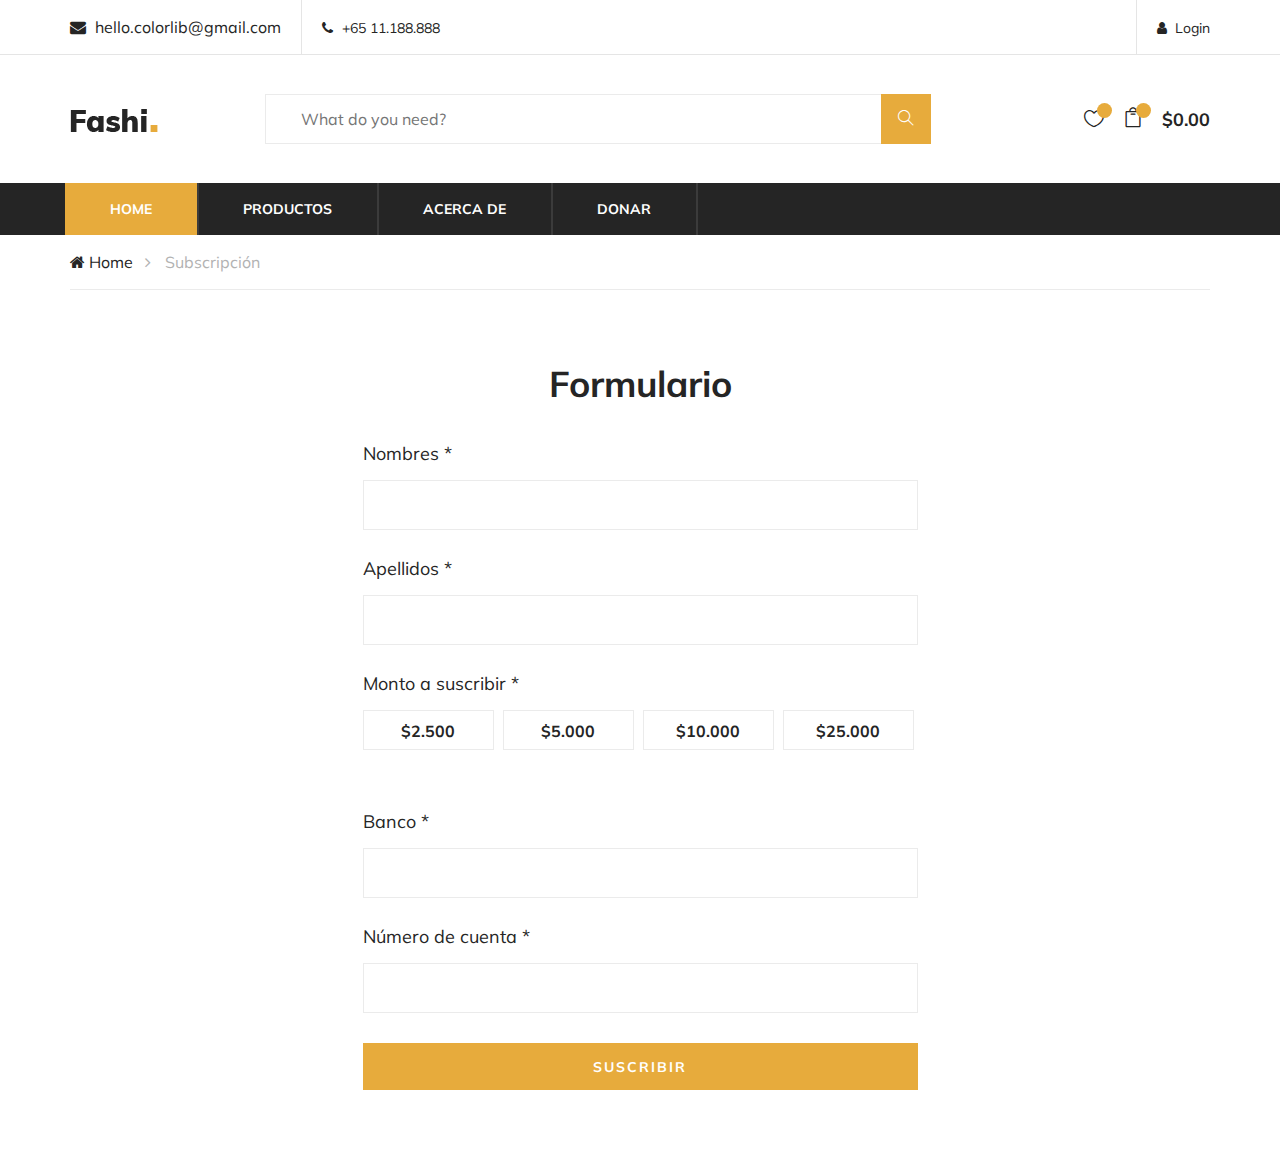
==== commit 04d8dc56: "ichangeoneletter" ====
--- a/subscripcion.html
+++ b/subscripcion.html
@@ -192,7 +192,7 @@
                                 <label for="pass">Número de cuenta *</label>
                                 <input type="text" id="pass">
                             </div>
-                            <button type="submit" class="site-btn register-btn">SUBSCRIBIR</button>
+                            <button type="submit" class="site-btn register-btn">SUSCRIBIR</button>
                         </form>
                     </div>
                 </div>
